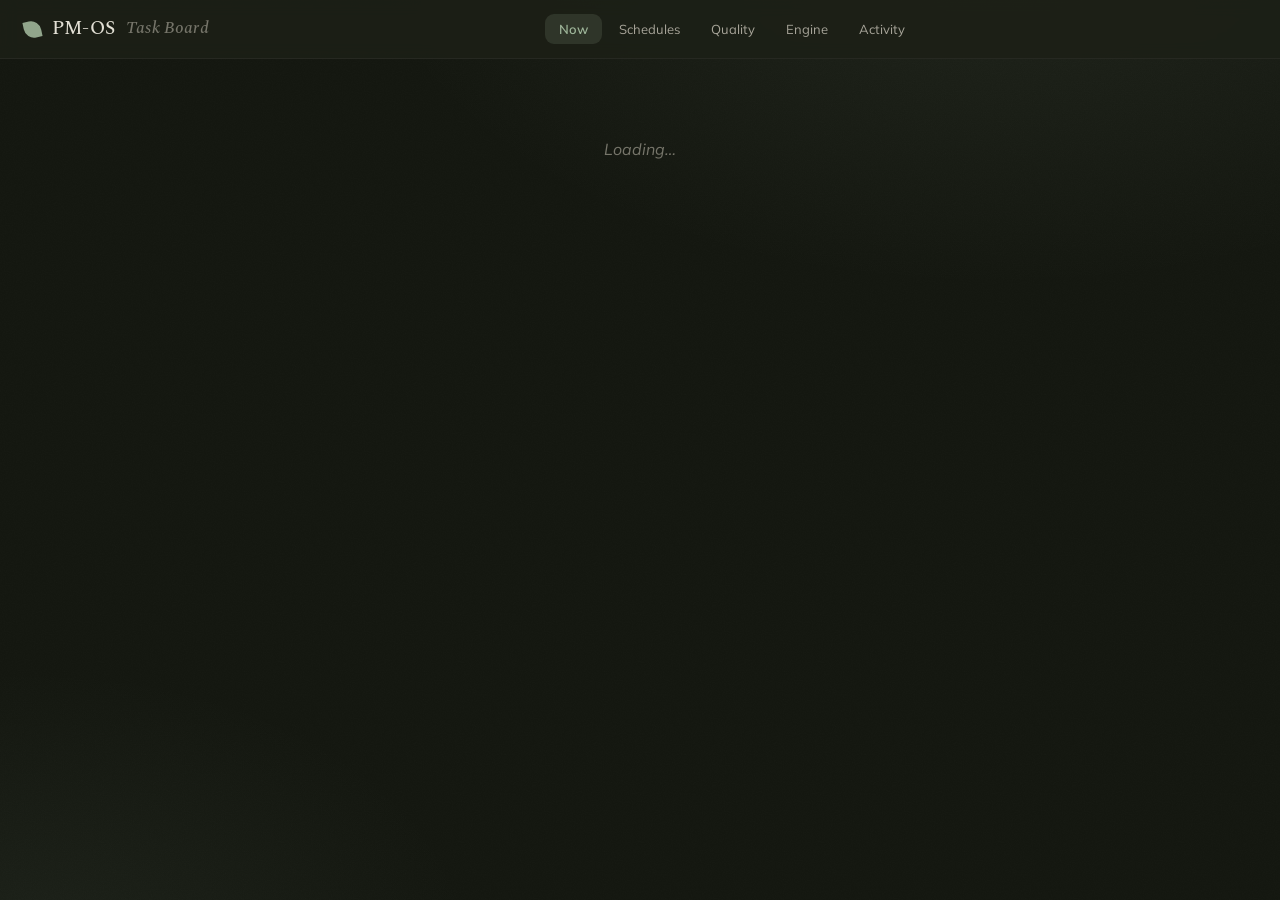
==== ui/task-board/index.html @ d33ae345 "feat(board): Schedules/Activity refresh + top-bar reorder Apply the calm card language to the Schedu" ====
<!DOCTYPE html>
<html lang="en">
<head>
<meta charset="UTF-8">
<meta name="viewport" content="width=device-width, initial-scale=1.0">
<title>PM-OS Task Board</title>
<link rel="preconnect" href="https://fonts.googleapis.com">
<link rel="preconnect" href="https://fonts.gstatic.com" crossorigin>
<link href="https://fonts.googleapis.com/css2?family=Spectral:ital,wght@0,400;0,500;0,600;1,400&family=Mulish:wght@400;500;600;700&display=swap" rel="stylesheet">
<style>
  :root {
    /* ─── Forest & Wood · dim restful dusk ─────────────────────────── */
    --bg: oklch(0.198 0.014 128);
    --bg-deep: oklch(0.170 0.013 128);
    --surface: oklch(0.236 0.016 122);
    --surface-hover: oklch(0.285 0.018 114);
    --card-bg: oklch(0.220 0.015 124);
    --border: oklch(0.322 0.016 116);
    --border-soft: oklch(0.272 0.013 118);

    --text: oklch(0.902 0.014 92);
    --text-muted: oklch(0.722 0.016 96);
    --text-dim: oklch(0.560 0.016 100);

    /* very muted, dried-botanical accents */
    --accent: oklch(0.748 0.046 140);
    --accent-ink: oklch(0.205 0.020 140);
    --success: oklch(0.738 0.048 150);
    --warning: oklch(0.770 0.052 74);
    --danger: oklch(0.706 0.055 46);

    /* queue / type hues (muted, distinct) */
    --q-agent: oklch(0.748 0.046 140);
    --q-collab: oklch(0.772 0.050 74);
    --q-human: oklch(0.736 0.040 232);
    --q-waiting: oklch(0.640 0.022 90);

    /* priority dots */
    --prio-critical: oklch(0.706 0.055 46);
    --prio-high: oklch(0.770 0.052 74);
    --prio-medium: oklch(0.736 0.040 232);
    --prio-low: oklch(0.560 0.016 100);

    /* soft tints (badges / fills) */
    --accent-soft: color-mix(in oklab, var(--accent) 15%, transparent);
    --success-soft: color-mix(in oklab, var(--success) 14%, transparent);
    --warning-soft: color-mix(in oklab, var(--warning) 15%, transparent);
    --danger-soft: color-mix(in oklab, var(--danger) 15%, transparent);

    /* legacy aliases used inline across the JS */
    --critical-bg: var(--danger-soft);
    --high-bg: var(--warning-soft);
    --medium-bg: var(--accent-soft);
    --low-bg: var(--surface-hover);

    --r-card: 12px;
    --r-lane: 16px;
    --r-badge: 6px;
    --r-btn: 9px;
    --ease: 0.42s cubic-bezier(0.22, 0.61, 0.36, 1);

    --paper: url("data:image/svg+xml,%3Csvg xmlns='http://www.w3.org/2000/svg' width='180' height='180'%3E%3Cfilter id='n'%3E%3CfeTurbulence type='fractalNoise' baseFrequency='0.9' numOctaves='2' stitchTiles='stitch'/%3E%3CfeColorMatrix type='saturate' values='0'/%3E%3C/filter%3E%3Crect width='100%25' height='100%25' filter='url(%23n)' opacity='0.022'/%3E%3C/svg%3E");
  }

  * { margin: 0; padding: 0; box-sizing: border-box; }

  body {
    font-family: 'Mulish', -apple-system, BlinkMacSystemFont, 'Segoe UI', Helvetica, Arial, sans-serif;
    background:
      radial-gradient(1100px 620px at 78% -8%, color-mix(in oklab, var(--accent) 9%, transparent) 0%, transparent 58%),
      radial-gradient(820px 520px at 2% 106%, color-mix(in oklab, var(--success) 7%, transparent) 0%, transparent 55%),
      var(--bg);
    background-attachment: fixed;
    color: var(--text);
    line-height: 1.5;
    overflow-x: auto;
    -webkit-font-smoothing: antialiased;
  }
  body::before {
    content: '';
    position: fixed;
    inset: 0;
    background-image: var(--paper);
    pointer-events: none;
    z-index: 1;
    opacity: 0.7;
  }

  ::selection { background: color-mix(in oklab, var(--accent) 32%, transparent); }

  /* ─── Top Bar ──────────────────────────────────────────────────────── */
  .topbar {
    display: flex;
    align-items: center;
    justify-content: space-between;
    padding: 14px 24px;
    background: color-mix(in oklab, var(--surface) 86%, transparent);
    backdrop-filter: blur(8px);
    border-bottom: 1px solid var(--border-soft);
    position: sticky;
    top: 0;
    z-index: 100;
    gap: 16px;
  }
  .topbar h1 {
    font-family: 'Spectral', Georgia, serif;
    font-size: 19px;
    font-weight: 500;
    letter-spacing: 0.01em;
    display: flex;
    align-items: center;
    gap: 11px;
    white-space: nowrap;
    color: var(--text);
  }
  .topbar h1 .h1-sub {
    color: var(--text-dim);
    font-style: italic;
    font-size: 17px;
  }
  .leaf-mark {
    width: 17px; height: 17px;
    border-radius: 0 62% 0 62%;
    background: var(--accent);
    transform: rotate(-12deg);
    opacity: 0.9;
    flex: 0 0 auto;
  }
  .topbar-stats {
    display: flex;
    align-items: center;
    gap: 14px;
    font-size: 13px;
    color: var(--text-muted);
    white-space: nowrap;
  }
  .stat-quiet { color: var(--text-dim); }
  .stat-foryou {
    display: inline-flex;
    align-items: center;
    gap: 7px;
    color: var(--text-muted);
  }
  .stat-foryou b { color: var(--accent); font-weight: 700; }
  .stat-dot {
    width: 7px; height: 7px; border-radius: 50%;
    background: var(--accent); opacity: 0.85;
  }
  /* legacy stat-badge kept (used elsewhere) but softened */
  .stat-badge {
    display: inline-flex; align-items: center; gap: 4px;
    padding: 2px 9px; border-radius: 999px;
    background: var(--surface-hover); border: 1px solid var(--border-soft);
    color: var(--text-muted); white-space: nowrap;
  }
  .stat-badge.attention { background: var(--danger-soft); border-color: color-mix(in oklab, var(--danger) 35%, transparent); color: var(--danger); }

  /* ─── Tab Navigation ───────────────────────────────────────────── */
  .topbar-tabs { display: flex; gap: 3px; margin: 0 8px; }
  .topbar-tab {
    background: none; border: none;
    color: var(--text-muted);
    padding: 7px 14px;
    border-radius: var(--r-btn);
    cursor: pointer;
    font-size: 13px;
    font-family: inherit;
    transition: background var(--ease), color var(--ease);
  }
  .topbar-tab:hover { background: var(--surface-hover); color: var(--text); }
  .topbar-tab.active { background: var(--accent-soft); color: var(--accent); font-weight: 600; }
  .tab-content { display: none; position: relative; z-index: 2; }
  .tab-content.active { display: block; }

  /* ─── Board (legacy 4-col, retained) ──────────────────────────────── */
  .board {
    display: grid;
    grid-template-columns: repeat(4, minmax(280px, 1fr));
    gap: 16px; padding: 24px;
    min-height: calc(100vh - 62px);
    align-items: start;
    position: relative; z-index: 2;
  }
  .lane { background: var(--surface); border: 1px solid var(--border-soft); border-radius: var(--r-lane); overflow: hidden; }
  .lane-header { padding: 13px 16px; border-bottom: 1px solid var(--border-soft); display: flex; align-items: center; justify-content: space-between; font-weight: 600; font-size: 14px; }
  .lane-header .count { background: var(--surface-hover); padding: 2px 9px; border-radius: 999px; font-size: 12px; color: var(--text-muted); }
  .lane-body { padding: 9px; min-height: 100px; }
  .status-group { margin-bottom: 10px; }
  .status-label { font-size: 11px; text-transform: uppercase; letter-spacing: 1px; color: var(--text-dim); padding: 5px 8px; margin-bottom: 2px; }

  /* ═══════════════════════════════════════════════════════════════════
     CARD — calm, decluttered
     ═══════════════════════════════════════════════════════════════════ */
  .card {
    --prox: 0;
    position: relative;
    border-radius: var(--r-card);
    padding: 13px 15px;
    margin-bottom: 9px;
    cursor: pointer;
    overflow: hidden;
    border: 1px solid color-mix(in oklab, var(--accent) calc(var(--prox) * 36%), var(--border-soft));
    background: color-mix(in oklab, var(--surface-hover) calc(var(--prox) * 62%), var(--card-bg));
    transform: translateY(calc(var(--prox) * -1px));
    box-shadow: 0 calc(var(--prox) * 8px) calc(var(--prox) * 18px) calc(var(--prox) * -16px) rgba(0,0,0,0.5);
    transition: background 0.22s ease, border-color 0.22s ease, transform 0.22s ease, box-shadow 0.22s ease;
  }
  .card:last-child { margin-bottom: 0; }
  .card.q-agent   { --q-color: var(--q-agent); }
  .card.q-collab  { --q-color: var(--q-collab); }
  .card.q-human   { --q-color: var(--q-human); }
  .card.q-waiting { --q-color: var(--q-waiting); }

  .card-head {
    display: flex; align-items: center; justify-content: space-between; gap: 8px;
  }
  .card-queue {
    display: inline-flex; align-items: center; gap: 6px;
    font-size: 11px; font-weight: 700; letter-spacing: 0.3px;
    color: var(--q-color, var(--text-muted));
  }
  .card-queue svg { width: 13px; height: 13px; }
  .card-head-right { display: inline-flex; align-items: center; gap: 9px; }
  .card-id { font-size: 10.5px; color: var(--text-dim); font-family: 'Mulish', monospace; letter-spacing: 0.4px; white-space: nowrap; }

  /* status marks */
  .status-mark { display: inline-flex; align-items: center; }
  .status-mark svg { width: 15px; height: 15px; }
  .mark-running {
    width: 9px; height: 9px; border-radius: 50%;
    background: var(--accent);
    animation: breathe 2.8s ease-in-out infinite;
  }
  @keyframes breathe {
    0%, 100% { opacity: 0.45; box-shadow: 0 0 0 0 color-mix(in oklab, var(--accent) 45%, transparent); }
    50% { opacity: 1; box-shadow: 0 0 0 5px transparent; }
  }

  .card-title {
    display: flex; gap: 9px; align-items: flex-start;
    font-size: 13.5px; font-weight: 500; color: var(--text);
    line-height: 1.46; margin-top: 10px;
    text-wrap: pretty;
  }
  .card-title > span:last-child { flex: 1 1 auto; min-width: 0; }
  .prio-dot {
    width: 8px; height: 8px; border-radius: 50%;
    margin-top: 6px; flex: 0 0 auto;
    background: var(--prio, var(--text-dim));
    box-shadow: 0 0 0 3px color-mix(in oklab, var(--prio, var(--text-dim)) 16%, transparent);
  }
  .prio-critical { --prio: var(--prio-critical); }
  .prio-high { --prio: var(--prio-high); }
  .prio-medium { --prio: var(--prio-medium); }
  .prio-low { --prio: var(--prio-low); }

  .card-context {
    display: flex; align-items: center; gap: 8px; flex-wrap: wrap;
    margin-top: 9px; font-size: 11.5px; color: var(--text-muted);
  }
  .card-from {
    display: inline-flex; align-items: center; gap: 5px; min-width: 0; max-width: 100%;
  }
  .card-from svg { width: 12px; height: 12px; color: var(--text-dim); flex: 0 0 auto; }
  .card-from span { overflow: hidden; text-overflow: ellipsis; white-space: nowrap; }
  .card-domain { color: var(--text-dim); }
  .sep { color: var(--text-dim); opacity: 0.6; }

  .card-signals { display: flex; gap: 6px; flex-wrap: wrap; align-items: center; margin-top: 10px; }
  .chip {
    display: inline-flex; align-items: center; gap: 5px;
    font-size: 11px; font-weight: 500; padding: 2px 9px; border-radius: 999px;
    letter-spacing: 0.2px;
  }
  .chip svg { width: 11px; height: 11px; }
  .chip-due { color: var(--accent); background: var(--accent-soft); }
  .chip-overdue { color: var(--danger); background: var(--danger-soft); }
  .chip-waiting { color: var(--warning); background: var(--warning-soft); }
  .chip-cron { color: var(--text-muted); background: var(--surface-hover); }
  .chip-meeting { color: var(--success); background: var(--success-soft); }
  .chip-judge { cursor: help; }
  .chip-judge-good { color: var(--success); background: var(--success-soft); }
  .chip-judge-mid { color: var(--warning); background: var(--warning-soft); }
  .chip-judge-low { color: var(--danger); background: var(--danger-soft); }

  /* ─── Quality — calm worker-trust view (read-only) ─────────────────── */
  .quality-view { padding: 30px 24px; max-width: 920px; margin: 0 auto; min-height: calc(100vh - 62px); }
  .quality-head { margin-bottom: 24px; }
  .quality-head h3 { font-family: 'Spectral', serif; font-size: 22px; font-weight: 500; margin: 0 0 6px; color: var(--text); }
  .quality-sub { font-size: 13px; color: var(--text-muted); line-height: 1.55; max-width: 580px; }
  .quality-sub-dim { color: var(--text-dim); }
  .quality-empty { padding: 24px; color: var(--text-dim); font-size: 13.5px; font-style: italic; }

  .quality-grid { display: grid; grid-template-columns: repeat(auto-fill, minmax(280px, 1fr)); gap: 16px; }

  /* one calm card per worker — generous breathing room, clear vertical rhythm */
  .q-card { cursor: default; display: flex; flex-direction: column; gap: 18px; padding: 18px 18px 15px; margin-bottom: 0; }
  .q-card-head { display: flex; align-items: baseline; justify-content: space-between; gap: 10px; }
  .q-name { font-weight: 600; font-size: 14px; color: var(--text); flex: 1 1 auto; min-width: 0; overflow: hidden; text-overflow: ellipsis; white-space: nowrap; }
  .q-phase-txt { flex: 0 0 auto; font-size: 11px; color: var(--text-dim); white-space: nowrap; }

  /* loud score + sparkline that SHOWS the trend */
  .q-headline { display: flex; align-items: flex-end; justify-content: space-between; gap: 12px; }
  .q-score-num { font-family: 'Spectral', serif; font-size: 40px; font-weight: 500; color: var(--tone, var(--text)); line-height: 0.9; flex: 0 0 auto; letter-spacing: -0.01em; }
  .q-score-of { font-size: 14px; color: var(--text-dim); font-family: 'Mulish', sans-serif; font-weight: 400; margin-left: 2px; letter-spacing: 0; }
  .q-spark { width: 72px; height: 26px; flex: 0 0 auto; overflow: visible; color: var(--tone, var(--accent)); margin-bottom: 4px; }
  .q-spark-line { fill: none; stroke: currentColor; stroke-width: 1.6; stroke-linecap: round; stroke-linejoin: round; opacity: 0.85; vector-effect: non-scaling-stroke; }
  .q-spark-area { fill: currentColor; opacity: 0.10; stroke: none; }
  .q-spark-dot { fill: currentColor; }

  /* one compact dimension chart — vertical bars sharing a baseline */
  .q-dims { display: flex; align-items: flex-end; gap: 4px; height: 76px; }
  .q-dcol { flex: 1 1 0; display: flex; flex-direction: column; align-items: center; gap: 5px; height: 100%; justify-content: flex-end; }
  .q-dval { font-size: 11px; color: var(--text-muted); font-variant-numeric: tabular-nums; line-height: 1; }
  .q-dtrack { width: 100%; max-width: 26px; flex: 1 1 auto; display: flex; align-items: flex-end; background: linear-gradient(var(--border-soft), var(--border-soft)) center / 100% 1px no-repeat; border-radius: 4px; }
  .q-dbar { display: block; width: 100%; border-radius: 4px 4px 2px 2px; background: color-mix(in oklab, var(--tone, var(--accent)) 52%, var(--surface-hover)); transition: height 0.6s cubic-bezier(0.22,0.61,0.36,1); }
  .q-dlabel { font-size: 9.5px; color: var(--text-dim); letter-spacing: 0.2px; line-height: 1; }

  .q-foot { display: flex; align-items: center; flex-wrap: wrap; gap: 4px 8px; font-size: 11.5px; color: var(--text-dim); padding-top: 13px; border-top: 1px solid var(--border-soft); }
  .q-foot span { white-space: nowrap; }
  .q-foot-sep { opacity: 0.5; }

  .quality-section-title { font-family: 'Spectral', serif; font-size: 16px; font-weight: 500; color: var(--text); margin: 34px 0 12px; display: flex; align-items: baseline; gap: 10px; flex-wrap: wrap; }
  .quality-section-sub { font-family: 'Mulish', sans-serif; font-size: 12px; color: var(--text-dim); font-weight: 400; }

  .q-dis-list { display: flex; flex-direction: column; gap: 10px; }
  .q-disagreement { display: flex; flex-direction: column; gap: 8px; padding: 14px 16px; margin-bottom: 0; }
  .q-dis-head { display: flex; align-items: center; gap: 9px; }
  .q-dis-id { font-size: 11px; font-family: 'Mulish', monospace; color: var(--text-dim); letter-spacing: 0.4px; white-space: nowrap; }
  .q-dis-type { font-size: 11.5px; color: var(--text-dim); white-space: nowrap; }
  .q-dis-verdicts { display: flex; align-items: center; gap: 16px; }
  .q-judge { font-size: 12.5px; font-weight: 600; color: var(--tone, var(--text)); white-space: nowrap; }
  .q-you { display: inline-flex; align-items: center; gap: 5px; font-size: 12.5px; color: var(--text-muted); white-space: nowrap; }
  .q-you svg { width: 13px; height: 13px; }
  .q-you-keep { color: var(--success); }
  .q-you-flag { color: var(--danger); }
  .q-dis-why { font-size: 12.5px; color: var(--text-muted); line-height: 1.55; }
  .q-dis-note { font-size: 11.5px; color: var(--text-dim); line-height: 1.5; }

  .q-card.tone-high { --tone: var(--accent); }
  .q-card.tone-mid  { --tone: var(--warning); }
  .q-card.tone-low  { --tone: var(--danger); }
  .q-judge.tone-high { --tone: var(--success); }
  .q-judge.tone-mid  { --tone: var(--warning); }
  .q-judge.tone-low  { --tone: var(--danger); }

  .card-actions {
    display: flex; gap: 6px; margin-top: 12px; padding-top: 11px;
    border-top: 1px solid var(--border-soft);
    opacity: calc(0.5 + var(--prox) * 0.5); transition: opacity 0.16s ease;
  }
  .card:hover .card-actions { opacity: 1; }
  .card-action {
    display: inline-flex; align-items: center; gap: 6px;
    font-size: 11.5px; font-weight: 600; font-family: inherit;
    color: var(--text-muted); background: transparent;
    border: 1px solid transparent; border-radius: 8px;
    padding: 5px 10px; cursor: pointer; text-decoration: none;
    transition: color var(--ease), background var(--ease), border-color var(--ease);
  }
  .card-action svg { width: 13px; height: 13px; }
  .card-action:hover { color: var(--text); background: var(--surface); border-color: var(--border); }
  .card-action.primary { color: var(--accent); }
  .card-action.primary:hover { background: var(--accent-soft); border-color: color-mix(in oklab, var(--accent) 40%, transparent); }

  /* legacy badge styles (modal, activity, board) — calmed */
  .card-meta { display: flex; gap: 6px; flex-wrap: wrap; align-items: center; margin-top: 8px; }
  .badge { font-size: 11px; padding: 2px 8px; border-radius: var(--r-badge); font-weight: 500; }
  .badge-critical { background: var(--danger-soft); color: var(--danger); }
  .badge-high { background: var(--warning-soft); color: var(--warning); }
  .badge-medium { background: var(--accent-soft); color: var(--accent); }
  .badge-low { background: var(--surface-hover); color: var(--text-dim); }
  .badge-domain { background: var(--surface-hover); color: var(--text-muted); }
  .badge-due { background: var(--accent-soft); color: var(--accent); }
  .badge-overdue { background: var(--danger-soft); color: var(--danger); }
  .badge-waiting { background: var(--warning-soft); color: var(--warning); }
  .badge-meeting { background: var(--success-soft); color: var(--success); }
  .badge-queue-human { background: color-mix(in oklab, var(--q-human) 16%, transparent); color: var(--q-human); }
  .badge-queue-agent { background: var(--accent-soft); color: var(--accent); }
  .badge-queue-collab { background: var(--warning-soft); color: var(--warning); }
  .badge-queue-waiting { background: var(--surface-hover); color: var(--text-muted); }
  .agent-icon { font-size: 12px; }

  /* ─── Modal ────────────────────────────────────────────────────────── */
  .modal-overlay {
    display: none; position: fixed; inset: 0;
    background: color-mix(in oklab, var(--bg-deep) 72%, transparent);
    backdrop-filter: blur(3px);
    z-index: 200; justify-content: center; align-items: flex-start;
    padding: 28px 20px; overflow-y: auto;
  }
  .modal-overlay.active { display: flex; animation: fade-in var(--ease); }
  @keyframes fade-in { from { opacity: 0; } to { opacity: 1; } }
  .modal {
    background: var(--surface);
    border: 1px solid var(--border);
    border-radius: 16px;
    width: 100%; max-width: 800px; max-height: 92vh;
    display: flex; flex-direction: column;
    box-shadow: 0 40px 90px -40px rgba(0,0,0,0.85);
    animation: rise var(--ease);
  }
  @keyframes rise { from { transform: translateY(10px); opacity: 0; } to { transform: translateY(0); opacity: 1; } }
  .modal-header { display: flex; align-items: center; justify-content: space-between; padding: 18px 22px; border-bottom: 1px solid var(--border-soft); flex-shrink: 0; }
  .modal-header h2 { font-family: 'Spectral', serif; font-size: 18px; font-weight: 500; line-height: 1.35; }
  .modal-close { background: none; border: none; color: var(--text-muted); font-size: 22px; cursor: pointer; padding: 2px 10px; border-radius: 8px; transition: background var(--ease), color var(--ease); }
  .modal-close:hover { background: var(--surface-hover); color: var(--text); }
  .modal-body { padding: 22px; overflow-y: auto; flex: 1; min-height: 0; }

  .field-grid { display: grid; grid-template-columns: 1fr 1fr; gap: 12px 18px; margin-bottom: 18px; }
  .field-item { display: flex; flex-direction: column; gap: 3px; }
  .field-label { font-size: 11px; text-transform: uppercase; letter-spacing: 1px; color: var(--text-dim); }
  .field-value { font-size: 13.5px; color: var(--text); }
  .field-input { font-size: 13px; font-family: inherit; padding: 6px 10px; border: 1px solid var(--border); border-radius: 8px; background: var(--bg); color: var(--text); width: 100%; box-sizing: border-box; resize: vertical; }
  .field-input:focus { outline: none; border-color: var(--accent); }
  .btn-edit-meeting { font-size: 11px; padding: 3px 11px; border: 1px solid var(--border); border-radius: 8px; background: var(--bg); color: var(--text-muted); cursor: pointer; text-transform: none; letter-spacing: 0; font-weight: 500; }
  .btn-edit-meeting:hover { border-color: var(--accent); color: var(--accent); }

  .section-title { font-size: 12px; font-weight: 600; color: var(--text-muted); text-transform: uppercase; letter-spacing: 1px; margin: 18px 0 9px; padding-top: 14px; border-top: 1px solid var(--border-soft); }
  .section-content { font-size: 13.5px; line-height: 1.65; color: var(--text); white-space: pre-wrap; }
  .section-header { display: flex; align-items: center; justify-content: space-between; }
  .btn-edit { font-size: 11px; padding: 3px 10px; border-radius: 8px; border: 1px solid var(--border); background: var(--surface-hover); color: var(--text-muted); cursor: pointer; }
  .btn-edit:hover { background: var(--border); color: var(--text); }
  .desc-textarea { width: 100%; min-height: 120px; padding: 11px 13px; border-radius: 10px; border: 1px solid var(--border); background: var(--bg); color: var(--text); font-size: 13.5px; font-family: inherit; line-height: 1.65; resize: vertical; }
  .desc-textarea:focus { outline: none; border-color: var(--accent); }
  .desc-actions { display: flex; gap: 7px; margin-top: 8px; }

  .activity-log { margin-top: 12px; }
  .log-entry { padding: 9px 13px; margin-bottom: 7px; background: var(--bg); border-radius: 9px; border-left: 3px solid var(--border); }
  .log-entry.question { border-left-color: var(--warning); }
  .log-entry.error { border-left-color: var(--danger); }
  .log-entry.output { border-left-color: var(--success); }
  .log-entry.status-change { border-left-color: var(--accent); }
  .log-meta { font-size: 11px; color: var(--text-dim); margin-bottom: 4px; }
  .log-content { font-size: 13px; white-space: pre-wrap; line-height: 1.6; }

  .modal-actions { display: flex; gap: 8px; padding: 16px 22px; border-top: 1px solid var(--border-soft); flex-shrink: 0; flex-wrap: wrap; }
  .btn { padding: 8px 16px; border-radius: var(--r-btn); font-size: 13px; font-weight: 600; cursor: pointer; border: 1px solid var(--border); background: var(--surface-hover); color: var(--text); transition: filter var(--ease), background var(--ease), border-color var(--ease); font-family: inherit; }
  .btn:hover { background: var(--border); }
  .btn-success { background: var(--success); border-color: var(--success); color: var(--accent-ink); }
  .btn-success:hover { filter: brightness(1.07); background: var(--success); }
  .btn-primary { background: var(--accent); border-color: var(--accent); color: var(--accent-ink); }
  .btn-primary:hover { filter: brightness(1.07); background: var(--accent); }
  .btn-danger { background: transparent; border-color: color-mix(in oklab, var(--danger) 50%, var(--border)); color: var(--danger); }
  .btn-danger:hover { background: var(--danger-soft); }
  .btn-warning { background: var(--warning); border-color: var(--warning); color: var(--accent-ink); }
  .btn-warning:hover { filter: brightness(1.07); background: var(--warning); }

  .comment-box { display: flex; gap: 8px; margin-top: 14px; padding-top: 14px; border-top: 1px solid var(--border-soft); }
  .comment-input { flex: 1; padding: 10px 13px; border-radius: 10px; border: 1px solid var(--border); background: var(--bg); color: var(--text); font-size: 13.5px; font-family: inherit; resize: none; min-height: 64px; }
  .comment-input:focus { outline: none; border-color: var(--accent); }

  .slot-picker { margin-top: 14px; }
  .slot-picker-title { font-size: 12px; font-weight: 600; color: var(--text-muted); text-transform: uppercase; letter-spacing: 1px; margin-bottom: 9px; }
  .slot-option { display: flex; align-items: center; gap: 11px; padding: 11px 15px; margin-bottom: 7px; background: var(--bg); border: 1px solid var(--border); border-radius: 10px; cursor: pointer; transition: border-color var(--ease), background var(--ease); }
  .slot-option:hover { border-color: var(--accent); background: var(--surface-hover); }
  .slot-option.selected { border-color: var(--accent); background: var(--accent-soft); }
  .slot-option input[type="radio"] { accent-color: var(--accent); }
  .slot-option label { cursor: pointer; font-size: 13.5px; flex: 1; }
  .btn-schedule { background: var(--accent); border-color: var(--accent); color: var(--accent-ink); }
  .btn-schedule:hover { filter: brightness(1.07); }
  .btn-schedule:disabled { opacity: 0.45; cursor: not-allowed; filter: none; }

  .attendee-chips { display: flex; flex-wrap: wrap; gap: 6px; align-items: center; }
  .attendee-chip { display: inline-flex; align-items: center; gap: 5px; padding: 4px 10px; border-radius: 999px; background: var(--surface-hover); border: 1px solid var(--border-soft); font-size: 12px; color: var(--text); }
  .attendee-chip .chip-remove { cursor: pointer; color: var(--text-dim); font-size: 14px; line-height: 1; margin-left: 2px; }
  .attendee-chip .chip-remove:hover { color: var(--danger); }
  .attendee-add-wrap { position: relative; margin-top: 7px; }
  .attendee-add-input { width: 100%; padding: 7px 11px; border-radius: 9px; border: 1px solid var(--border); background: var(--bg); color: var(--text); font-size: 12px; }
  .attendee-add-input:focus { outline: none; border-color: var(--accent); }
  .attendee-dropdown { position: absolute; top: 100%; left: 0; right: 0; background: var(--surface); border: 1px solid var(--border); border-radius: 9px; margin-top: 3px; max-height: 160px; overflow-y: auto; z-index: 10; display: none; box-shadow: 0 16px 40px -24px rgba(0,0,0,0.8); }
  .attendee-dropdown.visible { display: block; }
  .attendee-dropdown-item { padding: 7px 11px; font-size: 12px; cursor: pointer; display: flex; justify-content: space-between; }
  .attendee-dropdown-item:hover { background: var(--surface-hover); }
  .attendee-dropdown-item .email-hint { color: var(--text-dim); font-size: 11px; }

  .recurring-toggle { display: flex; align-items: center; gap: 11px; margin-top: 5px; }
  .recurring-toggle label { font-size: 13.5px; cursor: pointer; display: flex; align-items: center; gap: 7px; }
  .recurring-toggle input[type="checkbox"] { accent-color: var(--accent); }
  .recurring-select { padding: 5px 9px; border-radius: 8px; border: 1px solid var(--border); background: var(--bg); color: var(--text); font-size: 12px; }

  .loading { text-align: center; padding: 48px; color: var(--text-dim); font-style: italic; }
  .empty-lane { text-align: center; padding: 24px; color: var(--text-dim); font-size: 13px; }

  /* ─── Now Surface ─────────────────────────────────────────────────── */
  #now-view { display: flex; flex-direction: column; gap: 18px; padding: 30px 24px; max-width: 600px; margin: 0 auto; min-height: calc(100vh - 62px); }
  .now-section { background: color-mix(in oklab, var(--surface) 70%, transparent); border: 1px solid var(--border-soft); border-radius: var(--r-lane); overflow: hidden; }
  .now-section-header { padding: 14px 18px; border-bottom: 1px solid var(--border-soft); display: flex; align-items: center; justify-content: space-between; font-weight: 600; font-size: 14px; color: var(--text); }
  .now-section-header span:first-child { letter-spacing: 0.2px; }
  .now-count { background: var(--surface-hover); padding: 2px 10px; border-radius: 999px; font-size: 12px; color: var(--text-muted); font-weight: 600; }
  .now-section-body { padding: 12px 14px; }
  .now-empty { padding: 18px; color: var(--text-dim); font-size: 13px; font-style: italic; }
  .now-agent-queue { background: color-mix(in oklab, var(--surface) 50%, transparent); }
  .now-agent-queue > summary { cursor: pointer; list-style: none; }
  .now-agent-queue > summary::-webkit-details-marker { display: none; }
  .now-agent-queue:not([open]) > summary { border-bottom: none; }
  .now-agent-queue > summary::before { content: '\203A'; display: inline-block; margin-right: 9px; color: var(--text-muted); font-size: 14px; transition: transform var(--ease); }
  .now-agent-queue[open] > summary::before { transform: rotate(90deg); }

  /* ─── Activity Surface ────────────────────────────────────────────── */
  #activity-view { display: flex; flex-direction: column; gap: 10px; padding: 28px 24px; max-width: 1040px; margin: 0 auto; min-height: calc(100vh - 62px); }
  .activity-filter-bar { position: sticky; top: 0; z-index: 6; background: var(--bg); padding-bottom: 6px; }
  .activity-filter-input { width: 100%; box-sizing: border-box; background: var(--surface); border: 1px solid var(--border); border-radius: 11px; padding: 12px 16px; font-size: 13.5px; color: var(--text); outline: none; font-family: inherit; }
  .activity-filter-input:focus { border-color: var(--accent); }
  .activity-filter-input::placeholder { color: var(--text-dim); }

  /* spreadsheet grid — one shared column template so the header and every row align */
  .activity-table { --activity-cols: 116px 62px minmax(0, 1fr) 96px 108px 104px; }
  .activity-head {
    display: grid; grid-template-columns: var(--activity-cols); column-gap: 16px; align-items: center;
    position: sticky; top: 50px; z-index: 5; background: var(--bg);
    padding: 4px 15px 8px; margin-bottom: 6px;
    border-bottom: 1px solid var(--border-soft);
    font-size: 10.5px; text-transform: uppercase; letter-spacing: 1px; color: var(--text-dim); font-weight: 600;
  }
  .activity-rows { display: flex; flex-direction: column; gap: 5px; }

  /* each row is a .card so it inherits the exact proximity warming used on Now */
  .activity-row {
    display: grid; grid-template-columns: var(--activity-cols); column-gap: 16px; align-items: center;
    padding: 9px 15px; margin-bottom: 0; border-radius: 9px; cursor: default;
    font-size: 13px;
  }
  .activity-date { color: var(--text-dim); font-size: 12px; white-space: nowrap; overflow: hidden; text-overflow: ellipsis; }
  .activity-id { font-family: 'Mulish', monospace; font-size: 11px; color: var(--text-dim); white-space: nowrap; }
  .activity-title { color: var(--text); overflow: hidden; text-overflow: ellipsis; white-space: nowrap; min-width: 0; }
  .activity-type { font-size: 12px; color: var(--text-muted); white-space: nowrap; overflow: hidden; text-overflow: ellipsis; }
  .activity-type.atype-agent   { color: var(--q-agent); }
  .activity-type.atype-collab  { color: var(--q-collab); }
  .activity-type.atype-human   { color: var(--q-human); }
  .activity-type.atype-waiting { color: var(--q-waiting); }
  .activity-domain { font-size: 12px; color: var(--text-dim); white-space: nowrap; overflow: hidden; text-overflow: ellipsis; }
  .activity-link { color: var(--accent); text-decoration: none; font-size: 12px; white-space: nowrap; }
  .activity-link:hover { text-decoration: underline; }
  .activity-empty-cell { color: var(--text-dim); opacity: 0.5; }

  /* ─── LangFuse status dot ─────────────────────────────────────────── */
  .lf-status { width: 7px; height: 7px; border-radius: 50%; display: inline-block; margin-left: 6px; vertical-align: middle; }
  .lf-status.ok { background: var(--success); }
  .lf-status.error { background: var(--danger); }
  .lf-status.unknown { background: var(--text-dim); }

  /* ─── Engine / Prompts ────────────────────────────────────────────── */
  .prompts-view { padding: 28px 24px; max-width: 1200px; margin: 0 auto; }
  .prompts-section-title { font-size: 13px; font-weight: 600; color: var(--text-muted); text-transform: uppercase; letter-spacing: 1px; margin: 22px 0 14px; padding-bottom: 8px; border-bottom: 1px solid var(--border-soft); }
  .prompt-cards { display: grid; grid-template-columns: repeat(auto-fill, minmax(340px, 1fr)); gap: 13px; margin-bottom: 26px; }
  .prompt-card { background: var(--surface); border: 1px solid var(--border-soft); border-radius: 12px; padding: 16px; transition: border-color var(--ease), transform var(--ease); }
  .prompt-card:hover { border-color: var(--accent); transform: translateY(-1px); }
  .prompt-card-header { display: flex; justify-content: space-between; align-items: center; margin-bottom: 9px; }
  .prompt-card-name { font-weight: 600; font-size: 14px; color: var(--text); }
  .prompt-card-version { font-size: 11px; background: var(--accent-soft); color: var(--accent); padding: 2px 9px; border-radius: 999px; }
  .prompt-card-desc { font-size: 12.5px; color: var(--text-muted); margin-bottom: 10px; line-height: 1.5; }
  .prompt-card-stats { display: flex; gap: 14px; font-size: 11.5px; color: var(--text-dim); }
  .prompt-card-stats .stat-good { color: var(--success); }
  .prompt-card-stats .stat-bad { color: var(--danger); }
  .prompt-card-link { display: inline-block; margin-top: 10px; font-size: 12px; color: var(--accent); text-decoration: none; }
  .prompt-card-link:hover { text-decoration: underline; }

  /* Pipeline */
  .pipeline-section { margin-top: 18px; border-top: 1px solid var(--border-soft); padding-top: 14px; }
  .pipeline-title { font-size: 12px; font-weight: 600; color: var(--text-muted); text-transform: uppercase; letter-spacing: 1px; margin-bottom: 11px; }
  .pipeline-step { background: var(--bg); border: 1px solid var(--border-soft); border-radius: 9px; padding: 11px 13px; margin-bottom: 9px; }
  .pipeline-step-header { display: flex; justify-content: space-between; align-items: center; margin-bottom: 5px; }
  .pipeline-step-name { font-weight: 600; font-size: 13px; }
  .pipeline-step-detail { font-size: 11.5px; color: var(--text-muted); margin-bottom: 6px; word-break: break-word; line-height: 1.5; }
  .pipeline-step-actions { display: flex; gap: 6px; align-items: center; }
  .btn-score { font-size: 14px; background: none; border: 1px solid var(--border); border-radius: 7px; cursor: pointer; padding: 3px 9px; color: var(--text-muted); }
  .btn-score:hover { background: var(--surface-hover); }
  .btn-score.scored-up { background: var(--success-soft); border-color: var(--success); color: var(--success); }
  .btn-score.scored-down { background: var(--danger-soft); border-color: var(--danger); color: var(--danger); }
  .btn-annotate { font-size: 12px; background: none; border: 1px solid var(--border); border-radius: 7px; cursor: pointer; padding: 3px 9px; color: var(--text-muted); }
  .btn-annotate:hover { background: var(--surface-hover); }
  .annotation-box { margin-top: 7px; display: none; }
  .annotation-box.visible { display: block; }
  .annotation-input { width: 100%; background: var(--bg); border: 1px solid var(--border); color: var(--text); border-radius: 7px; padding: 7px 9px; font-size: 12px; font-family: inherit; resize: vertical; min-height: 44px; }
  .annotation-submit { margin-top: 5px; font-size: 11px; background: var(--accent); color: var(--accent-ink); border: none; border-radius: 7px; padding: 5px 12px; cursor: pointer; font-weight: 600; }
  .pipeline-link { display: block; text-align: center; margin-top: 9px; font-size: 12px; color: var(--accent); text-decoration: none; }
  .pipeline-link:hover { text-decoration: underline; }
  .pipeline-scores { display: flex; gap: 6px; margin-top: 5px; flex-wrap: wrap; }
  .pipeline-score-badge { font-size: 10px; padding: 2px 7px; border-radius: 999px; }
  .pipeline-score-badge.good { background: var(--success-soft); color: var(--success); }
  .pipeline-score-badge.bad { background: var(--danger-soft); color: var(--danger); }

  /* Worker detail */
  .worker-detail-section { margin-bottom: 18px; }
  .worker-detail-section-title { font-size: 11px; font-weight: 600; color: var(--text-muted); text-transform: uppercase; letter-spacing: 1px; margin-bottom: 7px; }
  .worker-tool-badges, .worker-skill-chips { display: flex; flex-wrap: wrap; gap: 6px; }
  .worker-tool-badge { font-size: 11px; padding: 3px 9px; border-radius: 7px; background: var(--surface-hover); color: var(--text-dim); font-family: 'Mulish', monospace; }
  .worker-tool-badge.mcp { background: var(--accent-soft); color: var(--accent); }
  .worker-skill-chip { font-size: 11px; padding: 3px 9px; border-radius: 7px; background: var(--success-soft); color: var(--success); }
  .worker-match-rules { font-size: 12px; color: var(--text-dim); line-height: 1.7; }
  .worker-match-rules code { background: var(--surface-hover); padding: 1px 5px; border-radius: 4px; font-size: 11px; }
  .worker-prompt-view { background: var(--bg); border: 1px solid var(--border-soft); border-radius: 9px; padding: 13px; font-family: 'Mulish', monospace; font-size: 11.5px; color: var(--text-dim); max-height: 300px; overflow-y: auto; white-space: pre-wrap; line-height: 1.6; }

  /* ─── Schedules / Cron — calm, decluttered ────────────────────────── */
  .cron-view { padding: 30px 24px; max-width: 600px; margin: 0 auto; min-height: calc(100vh - 62px); }
  .cron-head { display: flex; align-items: flex-start; justify-content: space-between; gap: 18px; margin-bottom: 24px; }
  .cron-head h3 { font-family: 'Spectral', serif; font-size: 22px; font-weight: 500; color: var(--text); margin: 0 0 6px; }
  .cron-head-sub { font-size: 13px; color: var(--text-muted); line-height: 1.55; max-width: 360px; }
  .cron-btn { background: var(--accent); color: var(--accent-ink); border: none; padding: 9px 17px; border-radius: 9px; cursor: pointer; font-size: 13px; font-family: inherit; font-weight: 600; transition: filter var(--ease); white-space: nowrap; flex: 0 0 auto; }
  .cron-btn:hover { filter: brightness(1.07); }
  .cron-btn.secondary { background: var(--surface-hover); color: var(--text); }
  .cron-btn.secondary:hover { background: var(--border); filter: none; }
  .cron-btn.danger { background: transparent; border: 1px solid color-mix(in oklab, var(--danger) 50%, var(--border)); color: var(--danger); }
  .cron-btn.danger:hover { background: var(--danger-soft); filter: none; }
  .cron-btn.small { padding: 5px 11px; font-size: 12px; }
  .cron-cards { display: flex; flex-direction: column; gap: 12px; }
  .cron-empty { text-align: center; color: var(--text-muted); padding: 64px 20px; font-size: 14px; }

  /* one calm card per recurring job — no left bar, no ids, no pills */
  .cron-card { cursor: default; margin-bottom: 0; display: flex; flex-direction: column; gap: 11px; padding: 16px 18px; }
  .cron-card.is-off { opacity: 0.62; }
  .cron-card-top { display: flex; align-items: center; justify-content: space-between; gap: 14px; }
  .cron-card-name { font-size: 15px; font-weight: 600; color: var(--text); flex: 1 1 auto; min-width: 0; overflow: hidden; text-overflow: ellipsis; white-space: nowrap; }
  .cron-card-when { display: flex; align-items: center; gap: 9px; font-size: 14px; color: var(--text); }
  .cron-card-when svg { width: 15px; height: 15px; color: var(--text-dim); flex: 0 0 auto; }
  .cron-card.is-off .cron-card-when { color: var(--text-dim); }
  .cron-card-foot { display: flex; align-items: center; flex-wrap: wrap; gap: 4px 9px; font-size: 11.5px; color: var(--text-dim); }
  .cron-card-foot span { white-space: nowrap; }
  .cron-card-foot .sep { opacity: 0.5; }
  .cron-card-expires { color: var(--warning); }
  .cron-card-actions { display: flex; gap: 6px; align-items: center; padding-top: 12px; border-top: 1px solid var(--border-soft); }
  .cron-card-actions .card-action { white-space: nowrap; }
  .cron-card-actions .cron-latest { margin-left: auto; }
  .card-action.danger { color: var(--text-muted); }
  .card-action.danger:hover { color: var(--danger); background: var(--danger-soft); border-color: color-mix(in oklab, var(--danger) 40%, transparent); }
  .cron-toggle { position: relative; width: 38px; height: 21px; display: inline-block; flex: 0 0 auto; }
  .cron-toggle input { opacity: 0; width: 0; height: 0; }
  .cron-toggle-slider { position: absolute; inset: 0; background: var(--surface-hover); border-radius: 999px; cursor: pointer; transition: background var(--ease); border: 1px solid var(--border-soft); }
  .cron-toggle-slider::before { content: ""; position: absolute; width: 15px; height: 15px; left: 3px; bottom: 2px; background: var(--text-muted); border-radius: 50%; transition: transform var(--ease), background var(--ease); }
  .cron-toggle input:checked + .cron-toggle-slider { background: var(--accent-soft); border-color: var(--accent); }
  .cron-toggle input:checked + .cron-toggle-slider::before { transform: translateX(16px); background: var(--accent); }
  .cron-create { background: var(--surface); border: 1px solid var(--border-soft); border-radius: 13px; padding: 22px; }
  .cron-create h3 { font-family: 'Spectral', serif; font-size: 17px; font-weight: 500; color: var(--text); margin: 0 0 18px 0; display: flex; justify-content: space-between; align-items: center; }
  .cron-textarea { width: 100%; min-height: 180px; background: var(--bg); border: 1px solid var(--border); border-radius: 10px; color: var(--text); font-family: inherit; font-size: 13.5px; padding: 13px; resize: vertical; box-sizing: border-box; line-height: 1.6; }
  .cron-textarea:focus { outline: none; border-color: var(--accent); }
  .cron-textarea::placeholder { color: var(--text-dim); }
  .cron-examples { margin-top: 13px; display: flex; flex-wrap: wrap; gap: 8px; }
  .cron-example-chip { background: var(--surface-hover); border: 1px solid var(--border-soft); border-radius: 999px; padding: 5px 12px; font-size: 11.5px; color: var(--text-muted); cursor: pointer; transition: border-color var(--ease), color var(--ease); }
  .cron-example-chip:hover { border-color: var(--accent); color: var(--text); }
  .cron-parse-actions { margin-top: 15px; display: flex; gap: 11px; align-items: center; }
  .cron-spinner { display: inline-block; width: 16px; height: 16px; border: 2px solid var(--border); border-top-color: var(--accent); border-radius: 50%; animation: spin 0.7s linear infinite; }
  @keyframes spin { to { transform: rotate(360deg); } }
  .cron-review { margin-top: 0; }
  .cron-field { margin-bottom: 15px; }
  .cron-field label { display: block; font-size: 12px; font-weight: 600; color: var(--text-muted); margin-bottom: 5px; text-transform: uppercase; letter-spacing: 0.4px; }
  .cron-field input, .cron-field select { width: 100%; background: var(--bg); border: 1px solid var(--border); border-radius: 9px; color: var(--text); font-family: inherit; font-size: 13px; padding: 9px 11px; box-sizing: border-box; }
  .cron-field input:focus, .cron-field select:focus { outline: none; border-color: var(--accent); }
  .cron-field-row { display: flex; gap: 13px; }
  .cron-field-row .cron-field { flex: 1; }
  .cron-preview-runs { font-size: 12px; color: var(--text-dim); margin-top: 5px; }
  .cron-preview-runs.error { color: var(--danger); }
  .cron-review-actions { margin-top: 20px; display: flex; gap: 11px; }
  .cron-history { margin-top: 9px; font-size: 12px; color: var(--text-dim); }
  .cron-history a { color: var(--accent); text-decoration: none; }
  .cron-history a:hover { text-decoration: underline; }

  /* ─── Toasts ──────────────────────────────────────────────────────── */
  .toast-container { position: fixed; top: 18px; right: 18px; z-index: 10000; display: flex; flex-direction: column; gap: 9px; pointer-events: none; }
  .toast { pointer-events: auto; padding: 11px 17px; border-radius: 10px; font-size: 13px; max-width: 380px; color: var(--text); background: var(--surface); border: 1px solid var(--border); box-shadow: 0 18px 44px -22px rgba(0,0,0,0.8); animation: toast-in var(--ease); cursor: pointer; }
  .toast.toast-error { border-color: color-mix(in oklab, var(--danger) 45%, var(--border)); background: var(--danger-soft); }
  .toast.toast-success { border-color: color-mix(in oklab, var(--success) 45%, var(--border)); background: var(--success-soft); }
  .toast.toast-warn { border-color: color-mix(in oklab, var(--warning) 45%, var(--border)); background: var(--warning-soft); }
  .toast.toast-out { animation: toast-out 0.25s ease-in forwards; }
  @keyframes toast-in { from { opacity: 0; transform: translateX(40px); } to { opacity: 1; transform: translateX(0); } }
  @keyframes toast-out { from { opacity: 1; } to { opacity: 0; transform: translateX(40px); } }

  /* scrollbars */
  ::-webkit-scrollbar { width: 11px; height: 11px; }
  ::-webkit-scrollbar-track { background: transparent; }
  ::-webkit-scrollbar-thumb { background: var(--border); border-radius: 999px; border: 3px solid transparent; background-clip: padding-box; }
  ::-webkit-scrollbar-thumb:hover { background: var(--text-dim); border: 3px solid transparent; background-clip: padding-box; }

  @media (prefers-reduced-motion: reduce) {
    * { animation-duration: 0.001ms !important; transition-duration: 0.001ms !important; }
    .mark-running { animation: none; }
  }

  @media (max-width: 1000px) { .board { grid-template-columns: repeat(2, minmax(260px, 1fr)); } }
  @media (max-width: 640px) {
    .board { grid-template-columns: 1fr; }
    .topbar { flex-wrap: wrap; }
    .topbar-tabs { order: 3; width: 100%; overflow-x: auto; }
  }
</style>
</head>
<body>
<div class="toast-container" id="toast-container"></div>

<div class="topbar">
  <h1><span class="leaf-mark"></span>PM-OS <span class="h1-sub">Task Board</span></h1>
  <div class="topbar-tabs">
    <button class="topbar-tab active" data-tab="now" onclick="switchTab('now')">Now</button>
    <button class="topbar-tab" data-tab="schedules" onclick="switchTab('schedules')">Schedules</button>
    <button class="topbar-tab" data-tab="quality" onclick="switchTab('quality')">Quality</button>
    <button class="topbar-tab" data-tab="engine" onclick="switchTab('engine')">Engine</button>
    <button class="topbar-tab" data-tab="activity" onclick="switchTab('activity')">Activity</button>
  </div>
  <div class="topbar-stats" id="stats"></div>
</div>

<div id="tab-now" class="tab-content active">
  <div id="now-view">
    <div class="loading">Loading…</div>
  </div>
</div>

<div id="tab-activity" class="tab-content">
  <div id="activity-view"></div>
</div>

<div id="tab-quality" class="tab-content">
  <div class="quality-view" id="quality-view">
    <div class="loading">Loading quality…</div>
  </div>
</div>

<div id="tab-engine" class="tab-content">
  <div class="prompts-view" id="prompts-view">
    <div class="loading">Loading prompts...</div>
  </div>
</div>

<div id="tab-schedules" class="tab-content">
  <div class="cron-view" id="cron-view">
    <div class="loading">Loading cron jobs...</div>
  </div>
</div>

<!-- Task Detail Modal -->
<div class="modal-overlay" id="modal-overlay">
  <div class="modal">
    <div class="modal-header">
      <h2 id="modal-title"></h2>
      <button class="modal-close" onclick="closeModal()">&times;</button>
    </div>
    <div class="modal-body" id="modal-body"></div>
    <div class="modal-actions" id="modal-actions"></div>
  </div>
</div>

<script src="/js/core.js"></script>
<script src="/js/icons.js"></script>
<script src="/js/router.js"></script>
<script src="/js/tasks.js"></script>
<script src="/js/board.js"></script>
<script src="/js/now.js"></script>
<script src="/js/activity.js"></script>
<script src="/js/quality.js"></script>
<script src="/js/agents.js"></script>
<script src="/js/schedules.js"></script>
<script src="/js/app.js"></script>
</body>
</html>
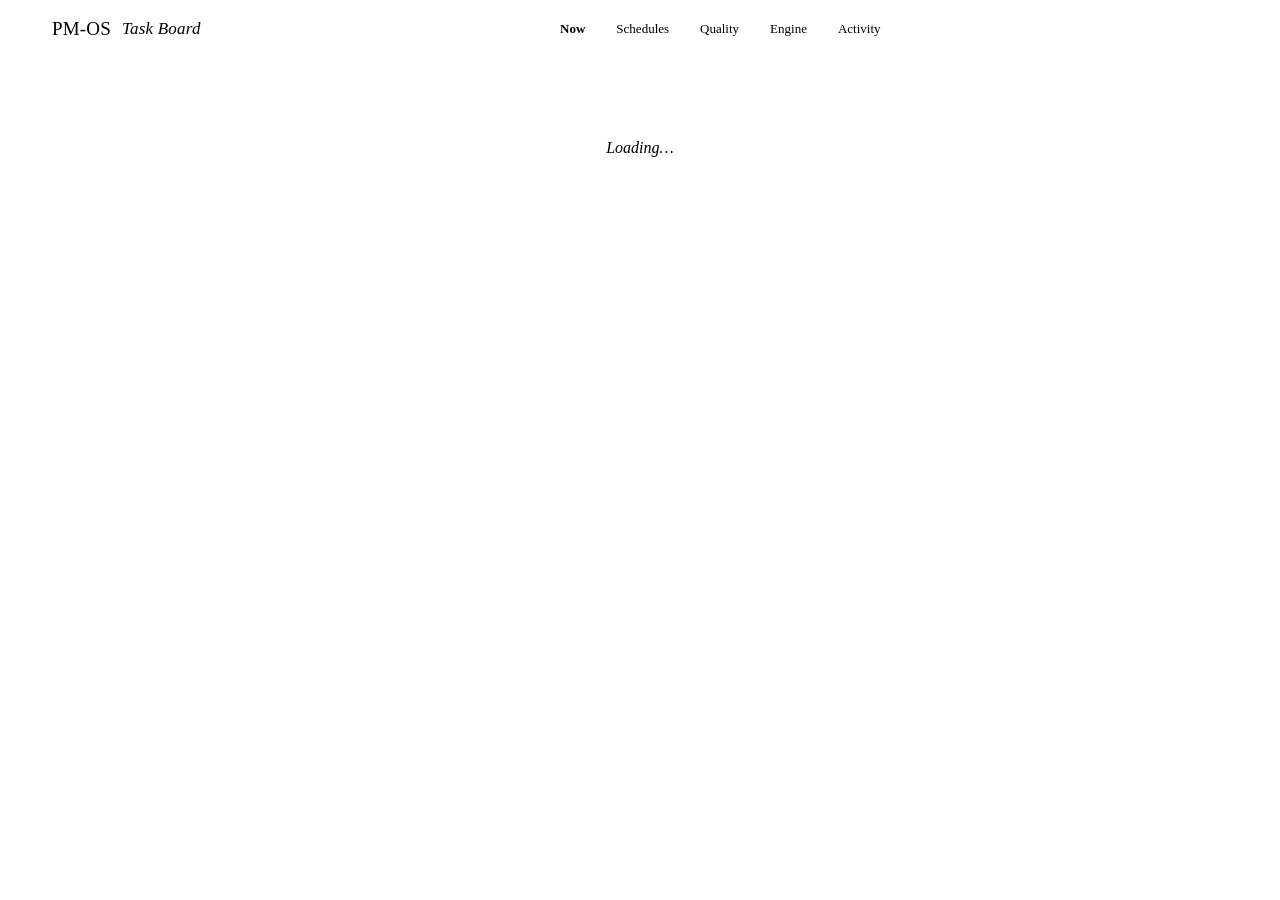
==== commit 18a8c204: "feat(board): add Modafinil mood + commit swappable theme system Adds the vaporwave/synthwave Modafin" ====
--- a/ui/task-board/index.html
+++ b/ui/task-board/index.html
@@ -7,41 +7,29 @@
 <link rel="preconnect" href="https://fonts.googleapis.com">
 <link rel="preconnect" href="https://fonts.gstatic.com" crossorigin>
 <link href="https://fonts.googleapis.com/css2?family=Spectral:ital,wght@0,400;0,500;0,600;1,400&family=Mulish:wght@400;500;600;700&display=swap" rel="stylesheet">
+
+<!-- ─── Moods · swappable themes ──────────────────────────────────
+     Each mood is a token-only stylesheet under themes/. To add one: drop its
+     <link> here, create themes/<id>.css, and register it in js/themes.js.
+     Full recipe in themes/README.md. ──────────────────────────────── -->
+<link rel="stylesheet" href="/themes/organic.css">
+<link rel="stylesheet" href="/themes/modafinil.css">
+<script>
+  // Apply the saved mood before first paint so there's no flash of a wrong palette.
+  document.documentElement.dataset.theme = localStorage.getItem('pmos-mood') || 'organic';
+</script>
 <style>
+  /* ════════════════════════════════════════════════════════════════════
+     MOODS · swappable themes   (recipe: themes/README.md)
+     The full palette for each mood lives in themes/<id>.css under the
+     selector [data-theme="<id>"], and is registered in js/themes.js.
+     A mood only ever redefines design TOKENS — every interaction
+     (proximity warmth, modals, routing, auto-refresh) stays identical.
+     This :root holds ONLY tokens DERIVED from a mood's primitives, so a
+     mood file never has to repeat them.
+     ════════════════════════════════════════════════════════════════════ */
   :root {
-    /* ─── Forest & Wood · dim restful dusk ─────────────────────────── */
-    --bg: oklch(0.198 0.014 128);
-    --bg-deep: oklch(0.170 0.013 128);
-    --surface: oklch(0.236 0.016 122);
-    --surface-hover: oklch(0.285 0.018 114);
-    --card-bg: oklch(0.220 0.015 124);
-    --border: oklch(0.322 0.016 116);
-    --border-soft: oklch(0.272 0.013 118);
-
-    --text: oklch(0.902 0.014 92);
-    --text-muted: oklch(0.722 0.016 96);
-    --text-dim: oklch(0.560 0.016 100);
-
-    /* very muted, dried-botanical accents */
-    --accent: oklch(0.748 0.046 140);
-    --accent-ink: oklch(0.205 0.020 140);
-    --success: oklch(0.738 0.048 150);
-    --warning: oklch(0.770 0.052 74);
-    --danger: oklch(0.706 0.055 46);
-
-    /* queue / type hues (muted, distinct) */
-    --q-agent: oklch(0.748 0.046 140);
-    --q-collab: oklch(0.772 0.050 74);
-    --q-human: oklch(0.736 0.040 232);
-    --q-waiting: oklch(0.640 0.022 90);
-
-    /* priority dots */
-    --prio-critical: oklch(0.706 0.055 46);
-    --prio-high: oklch(0.770 0.052 74);
-    --prio-medium: oklch(0.736 0.040 232);
-    --prio-low: oklch(0.560 0.016 100);
-
-    /* soft tints (badges / fills) */
+    /* soft tints (badges / fills) — derived from the active mood's hues */
     --accent-soft: color-mix(in oklab, var(--accent) 15%, transparent);
     --success-soft: color-mix(in oklab, var(--success) 14%, transparent);
     --warning-soft: color-mix(in oklab, var(--warning) 15%, transparent);
@@ -52,24 +40,13 @@
     --high-bg: var(--warning-soft);
     --medium-bg: var(--accent-soft);
     --low-bg: var(--surface-hover);
-
-    --r-card: 12px;
-    --r-lane: 16px;
-    --r-badge: 6px;
-    --r-btn: 9px;
-    --ease: 0.42s cubic-bezier(0.22, 0.61, 0.36, 1);
-
-    --paper: url("data:image/svg+xml,%3Csvg xmlns='http://www.w3.org/2000/svg' width='180' height='180'%3E%3Cfilter id='n'%3E%3CfeTurbulence type='fractalNoise' baseFrequency='0.9' numOctaves='2' stitchTiles='stitch'/%3E%3CfeColorMatrix type='saturate' values='0'/%3E%3C/filter%3E%3Crect width='100%25' height='100%25' filter='url(%23n)' opacity='0.022'/%3E%3C/svg%3E");
   }
 
   * { margin: 0; padding: 0; box-sizing: border-box; }
 
   body {
-    font-family: 'Mulish', -apple-system, BlinkMacSystemFont, 'Segoe UI', Helvetica, Arial, sans-serif;
-    background:
-      radial-gradient(1100px 620px at 78% -8%, color-mix(in oklab, var(--accent) 9%, transparent) 0%, transparent 58%),
-      radial-gradient(820px 520px at 2% 106%, color-mix(in oklab, var(--success) 7%, transparent) 0%, transparent 55%),
-      var(--bg);
+    font-family: var(--font-sans);
+    background: var(--app-bg);
     background-attachment: fixed;
     color: var(--text);
     line-height: 1.5;
@@ -83,7 +60,7 @@
     background-image: var(--paper);
     pointer-events: none;
     z-index: 1;
-    opacity: 0.7;
+    opacity: var(--paper-opacity, 0.7);
   }
 
   ::selection { background: color-mix(in oklab, var(--accent) 32%, transparent); }
@@ -103,7 +80,7 @@
     gap: 16px;
   }
   .topbar h1 {
-    font-family: 'Spectral', Georgia, serif;
+    font-family: var(--font-serif);
     font-size: 19px;
     font-weight: 500;
     letter-spacing: 0.01em;
@@ -172,21 +149,48 @@
   .tab-content { display: none; position: relative; z-index: 2; }
   .tab-content.active { display: block; }
 
-  /* ─── Board (legacy 4-col, retained) ──────────────────────────────── */
-  .board {
-    display: grid;
-    grid-template-columns: repeat(4, minmax(280px, 1fr));
-    gap: 16px; padding: 24px;
-    min-height: calc(100vh - 62px);
-    align-items: start;
-    position: relative; z-index: 2;
-  }
-  .lane { background: var(--surface); border: 1px solid var(--border-soft); border-radius: var(--r-lane); overflow: hidden; }
-  .lane-header { padding: 13px 16px; border-bottom: 1px solid var(--border-soft); display: flex; align-items: center; justify-content: space-between; font-weight: 600; font-size: 14px; }
-  .lane-header .count { background: var(--surface-hover); padding: 2px 9px; border-radius: 999px; font-size: 12px; color: var(--text-muted); }
-  .lane-body { padding: 9px; min-height: 100px; }
-  .status-group { margin-bottom: 10px; }
-  .status-label { font-size: 11px; text-transform: uppercase; letter-spacing: 1px; color: var(--text-dim); padding: 5px 8px; margin-bottom: 2px; }
+  /* ─── Mood control (swappable themes) ───────────────────────────── */
+  .topbar-right { display: flex; align-items: center; gap: 16px; }
+  .mood-control { position: relative; flex: 0 0 auto; }
+  .mood-btn {
+    display: inline-flex; align-items: center; gap: 8px;
+    background: transparent; border: 1px solid transparent;
+    color: var(--text-dim); font-family: inherit; font-size: 13px;
+    padding: 6px 11px; border-radius: var(--r-btn); cursor: pointer;
+    transition: background var(--ease), color var(--ease), border-color var(--ease);
+  }
+  .mood-btn:hover, .mood-btn[aria-expanded="true"] {
+    background: var(--surface-hover); color: var(--text); border-color: var(--border-soft);
+  }
+  .mood-chev { width: 13px; height: 13px; opacity: 0.7; transition: transform var(--ease); }
+  .mood-btn[aria-expanded="true"] .mood-chev { transform: rotate(180deg); }
+  .mood-menu {
+    position: absolute; top: calc(100% + 8px); right: 0; min-width: 254px;
+    background: color-mix(in oklab, var(--surface) 96%, transparent);
+    backdrop-filter: blur(10px);
+    border: 1px solid var(--border); border-radius: 13px; padding: 7px;
+    box-shadow: 0 26px 64px -30px rgba(0,0,0,0.85);
+    z-index: 120; display: none; transform-origin: top right;
+  }
+  .mood-menu.open { display: block; animation: mood-pop var(--ease); }
+  @keyframes mood-pop { from { opacity: 0; transform: translateY(-6px) scale(0.98); } to { opacity: 1; transform: none; } }
+  .mood-menu-head {
+    font-size: 10.5px; text-transform: uppercase; letter-spacing: 1px;
+    color: var(--text-dim); padding: 7px 10px 8px;
+  }
+  .mood-option {
+    display: flex; align-items: center; gap: 11px; width: 100%; text-align: left;
+    background: transparent; border: none; border-radius: 9px; padding: 9px 10px;
+    cursor: pointer; font-family: inherit; color: var(--text);
+    transition: background var(--ease);
+  }
+  .mood-option:hover { background: var(--surface-hover); }
+  .mood-option-text { display: flex; flex-direction: column; gap: 1px; flex: 1 1 auto; min-width: 0; }
+  .mood-option-name { font-size: 13.5px; font-weight: 600; }
+  .mood-option-blurb { font-size: 11.5px; color: var(--text-dim); overflow: hidden; text-overflow: ellipsis; white-space: nowrap; }
+  .mood-check { width: 16px; height: 16px; color: var(--accent); flex: 0 0 auto; opacity: 0; transition: opacity var(--ease); }
+  .mood-option[aria-checked="true"] .mood-check { opacity: 1; }
+  .mood-option[aria-checked="true"] .mood-option-name { color: var(--accent); }
 
   /* ═══════════════════════════════════════════════════════════════════
      CARD — calm, decluttered
@@ -221,7 +225,20 @@
   }
   .card-queue svg { width: 13px; height: 13px; }
   .card-head-right { display: inline-flex; align-items: center; gap: 9px; }
-  .card-id { font-size: 10.5px; color: var(--text-dim); font-family: 'Mulish', monospace; letter-spacing: 0.4px; white-space: nowrap; }
+  .card-id { font-size: 10.5px; color: var(--text-dim); letter-spacing: 0.4px; white-space: nowrap; font-variant-numeric: tabular-nums; }
+
+  /* judge score — quiet band-tinted rating, lives in the card head */
+  .card-score {
+    display: inline-flex; align-items: baseline; gap: 0.5px;
+    font-size: 11px; font-weight: 700; line-height: 1; letter-spacing: 0.2px;
+    padding: 3px 7px 3.5px; border-radius: 999px;
+    font-variant-numeric: tabular-nums; white-space: nowrap;
+    background: var(--tone-soft); color: var(--tone);
+  }
+  .card-score .card-score-of { font-size: 9px; font-weight: 600; opacity: 0.62; letter-spacing: 0; }
+  .card-score.good { --tone: var(--success); --tone-soft: var(--success-soft); }
+  .card-score.mid  { --tone: var(--warning); --tone-soft: var(--warning-soft); }
+  .card-score.low  { --tone: var(--danger);  --tone-soft: var(--danger-soft); }
 
   /* status marks */
   .status-mark { display: inline-flex; align-items: center; }
@@ -278,71 +295,6 @@
   .chip-waiting { color: var(--warning); background: var(--warning-soft); }
   .chip-cron { color: var(--text-muted); background: var(--surface-hover); }
   .chip-meeting { color: var(--success); background: var(--success-soft); }
-  .chip-judge { cursor: help; }
-  .chip-judge-good { color: var(--success); background: var(--success-soft); }
-  .chip-judge-mid { color: var(--warning); background: var(--warning-soft); }
-  .chip-judge-low { color: var(--danger); background: var(--danger-soft); }
-
-  /* ─── Quality — calm worker-trust view (read-only) ─────────────────── */
-  .quality-view { padding: 30px 24px; max-width: 920px; margin: 0 auto; min-height: calc(100vh - 62px); }
-  .quality-head { margin-bottom: 24px; }
-  .quality-head h3 { font-family: 'Spectral', serif; font-size: 22px; font-weight: 500; margin: 0 0 6px; color: var(--text); }
-  .quality-sub { font-size: 13px; color: var(--text-muted); line-height: 1.55; max-width: 580px; }
-  .quality-sub-dim { color: var(--text-dim); }
-  .quality-empty { padding: 24px; color: var(--text-dim); font-size: 13.5px; font-style: italic; }
-
-  .quality-grid { display: grid; grid-template-columns: repeat(auto-fill, minmax(280px, 1fr)); gap: 16px; }
-
-  /* one calm card per worker — generous breathing room, clear vertical rhythm */
-  .q-card { cursor: default; display: flex; flex-direction: column; gap: 18px; padding: 18px 18px 15px; margin-bottom: 0; }
-  .q-card-head { display: flex; align-items: baseline; justify-content: space-between; gap: 10px; }
-  .q-name { font-weight: 600; font-size: 14px; color: var(--text); flex: 1 1 auto; min-width: 0; overflow: hidden; text-overflow: ellipsis; white-space: nowrap; }
-  .q-phase-txt { flex: 0 0 auto; font-size: 11px; color: var(--text-dim); white-space: nowrap; }
-
-  /* loud score + sparkline that SHOWS the trend */
-  .q-headline { display: flex; align-items: flex-end; justify-content: space-between; gap: 12px; }
-  .q-score-num { font-family: 'Spectral', serif; font-size: 40px; font-weight: 500; color: var(--tone, var(--text)); line-height: 0.9; flex: 0 0 auto; letter-spacing: -0.01em; }
-  .q-score-of { font-size: 14px; color: var(--text-dim); font-family: 'Mulish', sans-serif; font-weight: 400; margin-left: 2px; letter-spacing: 0; }
-  .q-spark { width: 72px; height: 26px; flex: 0 0 auto; overflow: visible; color: var(--tone, var(--accent)); margin-bottom: 4px; }
-  .q-spark-line { fill: none; stroke: currentColor; stroke-width: 1.6; stroke-linecap: round; stroke-linejoin: round; opacity: 0.85; vector-effect: non-scaling-stroke; }
-  .q-spark-area { fill: currentColor; opacity: 0.10; stroke: none; }
-  .q-spark-dot { fill: currentColor; }
-
-  /* one compact dimension chart — vertical bars sharing a baseline */
-  .q-dims { display: flex; align-items: flex-end; gap: 4px; height: 76px; }
-  .q-dcol { flex: 1 1 0; display: flex; flex-direction: column; align-items: center; gap: 5px; height: 100%; justify-content: flex-end; }
-  .q-dval { font-size: 11px; color: var(--text-muted); font-variant-numeric: tabular-nums; line-height: 1; }
-  .q-dtrack { width: 100%; max-width: 26px; flex: 1 1 auto; display: flex; align-items: flex-end; background: linear-gradient(var(--border-soft), var(--border-soft)) center / 100% 1px no-repeat; border-radius: 4px; }
-  .q-dbar { display: block; width: 100%; border-radius: 4px 4px 2px 2px; background: color-mix(in oklab, var(--tone, var(--accent)) 52%, var(--surface-hover)); transition: height 0.6s cubic-bezier(0.22,0.61,0.36,1); }
-  .q-dlabel { font-size: 9.5px; color: var(--text-dim); letter-spacing: 0.2px; line-height: 1; }
-
-  .q-foot { display: flex; align-items: center; flex-wrap: wrap; gap: 4px 8px; font-size: 11.5px; color: var(--text-dim); padding-top: 13px; border-top: 1px solid var(--border-soft); }
-  .q-foot span { white-space: nowrap; }
-  .q-foot-sep { opacity: 0.5; }
-
-  .quality-section-title { font-family: 'Spectral', serif; font-size: 16px; font-weight: 500; color: var(--text); margin: 34px 0 12px; display: flex; align-items: baseline; gap: 10px; flex-wrap: wrap; }
-  .quality-section-sub { font-family: 'Mulish', sans-serif; font-size: 12px; color: var(--text-dim); font-weight: 400; }
-
-  .q-dis-list { display: flex; flex-direction: column; gap: 10px; }
-  .q-disagreement { display: flex; flex-direction: column; gap: 8px; padding: 14px 16px; margin-bottom: 0; }
-  .q-dis-head { display: flex; align-items: center; gap: 9px; }
-  .q-dis-id { font-size: 11px; font-family: 'Mulish', monospace; color: var(--text-dim); letter-spacing: 0.4px; white-space: nowrap; }
-  .q-dis-type { font-size: 11.5px; color: var(--text-dim); white-space: nowrap; }
-  .q-dis-verdicts { display: flex; align-items: center; gap: 16px; }
-  .q-judge { font-size: 12.5px; font-weight: 600; color: var(--tone, var(--text)); white-space: nowrap; }
-  .q-you { display: inline-flex; align-items: center; gap: 5px; font-size: 12.5px; color: var(--text-muted); white-space: nowrap; }
-  .q-you svg { width: 13px; height: 13px; }
-  .q-you-keep { color: var(--success); }
-  .q-you-flag { color: var(--danger); }
-  .q-dis-why { font-size: 12.5px; color: var(--text-muted); line-height: 1.55; }
-  .q-dis-note { font-size: 11.5px; color: var(--text-dim); line-height: 1.5; }
-
-  .q-card.tone-high { --tone: var(--accent); }
-  .q-card.tone-mid  { --tone: var(--warning); }
-  .q-card.tone-low  { --tone: var(--danger); }
-  .q-judge.tone-high { --tone: var(--success); }
-  .q-judge.tone-mid  { --tone: var(--warning); }
-  .q-judge.tone-low  { --tone: var(--danger); }
 
   .card-actions {
     display: flex; gap: 6px; margin-top: 12px; padding-top: 11px;
@@ -362,24 +314,6 @@
   .card-action:hover { color: var(--text); background: var(--surface); border-color: var(--border); }
   .card-action.primary { color: var(--accent); }
   .card-action.primary:hover { background: var(--accent-soft); border-color: color-mix(in oklab, var(--accent) 40%, transparent); }
-
-  /* legacy badge styles (modal, activity, board) — calmed */
-  .card-meta { display: flex; gap: 6px; flex-wrap: wrap; align-items: center; margin-top: 8px; }
-  .badge { font-size: 11px; padding: 2px 8px; border-radius: var(--r-badge); font-weight: 500; }
-  .badge-critical { background: var(--danger-soft); color: var(--danger); }
-  .badge-high { background: var(--warning-soft); color: var(--warning); }
-  .badge-medium { background: var(--accent-soft); color: var(--accent); }
-  .badge-low { background: var(--surface-hover); color: var(--text-dim); }
-  .badge-domain { background: var(--surface-hover); color: var(--text-muted); }
-  .badge-due { background: var(--accent-soft); color: var(--accent); }
-  .badge-overdue { background: var(--danger-soft); color: var(--danger); }
-  .badge-waiting { background: var(--warning-soft); color: var(--warning); }
-  .badge-meeting { background: var(--success-soft); color: var(--success); }
-  .badge-queue-human { background: color-mix(in oklab, var(--q-human) 16%, transparent); color: var(--q-human); }
-  .badge-queue-agent { background: var(--accent-soft); color: var(--accent); }
-  .badge-queue-collab { background: var(--warning-soft); color: var(--warning); }
-  .badge-queue-waiting { background: var(--surface-hover); color: var(--text-muted); }
-  .agent-icon { font-size: 12px; }
 
   /* ─── Modal ────────────────────────────────────────────────────────── */
   .modal-overlay {
@@ -402,7 +336,7 @@
   }
   @keyframes rise { from { transform: translateY(10px); opacity: 0; } to { transform: translateY(0); opacity: 1; } }
   .modal-header { display: flex; align-items: center; justify-content: space-between; padding: 18px 22px; border-bottom: 1px solid var(--border-soft); flex-shrink: 0; }
-  .modal-header h2 { font-family: 'Spectral', serif; font-size: 18px; font-weight: 500; line-height: 1.35; }
+  .modal-header h2 { font-family: var(--font-serif); font-size: 18px; font-weight: 500; line-height: 1.35; }
   .modal-close { background: none; border: none; color: var(--text-muted); font-size: 22px; cursor: pointer; padding: 2px 10px; border-radius: 8px; transition: background var(--ease), color var(--ease); }
   .modal-close:hover { background: var(--surface-hover); color: var(--text); }
   .modal-body { padding: 22px; overflow-y: auto; flex: 1; min-height: 0; }
@@ -522,7 +456,7 @@
     font-size: 13px;
   }
   .activity-date { color: var(--text-dim); font-size: 12px; white-space: nowrap; overflow: hidden; text-overflow: ellipsis; }
-  .activity-id { font-family: 'Mulish', monospace; font-size: 11px; color: var(--text-dim); white-space: nowrap; }
+  .activity-id { font-size: 11px; color: var(--text-dim); white-space: nowrap; font-variant-numeric: tabular-nums; }
   .activity-title { color: var(--text); overflow: hidden; text-overflow: ellipsis; white-space: nowrap; min-width: 0; }
   .activity-type { font-size: 12px; color: var(--text-muted); white-space: nowrap; overflow: hidden; text-overflow: ellipsis; }
   .activity-type.atype-agent   { color: var(--q-agent); }
@@ -585,17 +519,17 @@
   .worker-detail-section { margin-bottom: 18px; }
   .worker-detail-section-title { font-size: 11px; font-weight: 600; color: var(--text-muted); text-transform: uppercase; letter-spacing: 1px; margin-bottom: 7px; }
   .worker-tool-badges, .worker-skill-chips { display: flex; flex-wrap: wrap; gap: 6px; }
-  .worker-tool-badge { font-size: 11px; padding: 3px 9px; border-radius: 7px; background: var(--surface-hover); color: var(--text-dim); font-family: 'Mulish', monospace; }
+  .worker-tool-badge { font-size: 11px; padding: 3px 9px; border-radius: 7px; background: var(--surface-hover); color: var(--text-dim); }
   .worker-tool-badge.mcp { background: var(--accent-soft); color: var(--accent); }
   .worker-skill-chip { font-size: 11px; padding: 3px 9px; border-radius: 7px; background: var(--success-soft); color: var(--success); }
   .worker-match-rules { font-size: 12px; color: var(--text-dim); line-height: 1.7; }
   .worker-match-rules code { background: var(--surface-hover); padding: 1px 5px; border-radius: 4px; font-size: 11px; }
-  .worker-prompt-view { background: var(--bg); border: 1px solid var(--border-soft); border-radius: 9px; padding: 13px; font-family: 'Mulish', monospace; font-size: 11.5px; color: var(--text-dim); max-height: 300px; overflow-y: auto; white-space: pre-wrap; line-height: 1.6; }
+  .worker-prompt-view { background: var(--bg); border: 1px solid var(--border-soft); border-radius: 9px; padding: 13px; font-size: 11.5px; color: var(--text-dim); max-height: 300px; overflow-y: auto; white-space: pre-wrap; line-height: 1.6; }
 
   /* ─── Schedules / Cron — calm, decluttered ────────────────────────── */
   .cron-view { padding: 30px 24px; max-width: 600px; margin: 0 auto; min-height: calc(100vh - 62px); }
   .cron-head { display: flex; align-items: flex-start; justify-content: space-between; gap: 18px; margin-bottom: 24px; }
-  .cron-head h3 { font-family: 'Spectral', serif; font-size: 22px; font-weight: 500; color: var(--text); margin: 0 0 6px; }
+  .cron-head h3 { font-family: var(--font-serif); font-size: 22px; font-weight: 500; color: var(--text); margin: 0 0 6px; }
   .cron-head-sub { font-size: 13px; color: var(--text-muted); line-height: 1.55; max-width: 360px; }
   .cron-btn { background: var(--accent); color: var(--accent-ink); border: none; padding: 9px 17px; border-radius: 9px; cursor: pointer; font-size: 13px; font-family: inherit; font-weight: 600; transition: filter var(--ease); white-space: nowrap; flex: 0 0 auto; }
   .cron-btn:hover { filter: brightness(1.07); }
@@ -631,7 +565,7 @@
   .cron-toggle input:checked + .cron-toggle-slider { background: var(--accent-soft); border-color: var(--accent); }
   .cron-toggle input:checked + .cron-toggle-slider::before { transform: translateX(16px); background: var(--accent); }
   .cron-create { background: var(--surface); border: 1px solid var(--border-soft); border-radius: 13px; padding: 22px; }
-  .cron-create h3 { font-family: 'Spectral', serif; font-size: 17px; font-weight: 500; color: var(--text); margin: 0 0 18px 0; display: flex; justify-content: space-between; align-items: center; }
+  .cron-create h3 { font-family: var(--font-serif); font-size: 17px; font-weight: 500; color: var(--text); margin: 0 0 18px 0; display: flex; justify-content: space-between; align-items: center; }
   .cron-textarea { width: 100%; min-height: 180px; background: var(--bg); border: 1px solid var(--border); border-radius: 10px; color: var(--text); font-family: inherit; font-size: 13.5px; padding: 13px; resize: vertical; box-sizing: border-box; line-height: 1.6; }
   .cron-textarea:focus { outline: none; border-color: var(--accent); }
   .cron-textarea::placeholder { color: var(--text-dim); }
@@ -656,6 +590,67 @@
   .cron-history a:hover { text-decoration: underline; }
 
   /* ─── Toasts ──────────────────────────────────────────────────────── */
+  /* ─── Quality — calm worker-trust view (read-only) ─────────────────── */
+  .quality-view { padding: 30px 24px; max-width: 920px; margin: 0 auto; min-height: calc(100vh - 62px); }
+  .quality-head { margin-bottom: 24px; }
+  .quality-head h3 { font-family: var(--font-serif); font-size: 22px; font-weight: 500; margin: 0 0 6px; color: var(--text); }
+  .quality-sub { font-size: 13px; color: var(--text-muted); line-height: 1.55; max-width: 580px; }
+  .quality-sub-dim { color: var(--text-dim); }
+  .quality-empty { padding: 24px; color: var(--text-dim); font-size: 13.5px; font-style: italic; }
+
+  .quality-grid { display: grid; grid-template-columns: repeat(auto-fill, minmax(280px, 1fr)); gap: 16px; }
+
+  /* one calm card per worker — generous breathing room, clear vertical rhythm */
+  .q-card { cursor: default; display: flex; flex-direction: column; gap: 18px; padding: 18px 18px 15px; margin-bottom: 0; }
+  .q-card-head { display: flex; align-items: baseline; justify-content: space-between; gap: 10px; }
+  .q-name { font-weight: 600; font-size: 14px; color: var(--text); flex: 1 1 auto; min-width: 0; overflow: hidden; text-overflow: ellipsis; white-space: nowrap; }
+  .q-phase-txt { flex: 0 0 auto; font-size: 11px; color: var(--text-dim); white-space: nowrap; }
+
+  /* loud score + sparkline that SHOWS the trend */
+  .q-headline { display: flex; align-items: flex-end; justify-content: space-between; gap: 12px; }
+  .q-score-num { font-family: var(--font-serif); font-size: 40px; font-weight: 500; color: var(--tone, var(--text)); line-height: 0.9; flex: 0 0 auto; letter-spacing: -0.01em; }
+  .q-score-of { font-size: 14px; color: var(--text-dim); font-family: var(--font-sans); font-weight: 400; margin-left: 2px; letter-spacing: 0; }
+  .q-spark { width: 72px; height: 26px; flex: 0 0 auto; overflow: visible; color: var(--tone, var(--accent)); margin-bottom: 4px; }
+  .q-spark-line { fill: none; stroke: currentColor; stroke-width: 1.6; stroke-linecap: round; stroke-linejoin: round; opacity: 0.85; vector-effect: non-scaling-stroke; }
+  .q-spark-area { fill: currentColor; opacity: 0.10; stroke: none; }
+  .q-spark-dot { fill: currentColor; }
+
+  /* one compact dimension chart — vertical bars sharing a baseline */
+  .q-dims { display: flex; align-items: flex-end; gap: 4px; height: 76px; }
+  .q-dcol { flex: 1 1 0; display: flex; flex-direction: column; align-items: center; gap: 5px; height: 100%; justify-content: flex-end; }
+  .q-dval { font-size: 11px; color: var(--text-muted); font-variant-numeric: tabular-nums; line-height: 1; }
+  .q-dtrack { width: 100%; max-width: 26px; flex: 1 1 auto; display: flex; align-items: flex-end; background: linear-gradient(var(--border-soft), var(--border-soft)) center / 100% 1px no-repeat; border-radius: 4px; }
+  .q-dbar { display: block; width: 100%; border-radius: 4px 4px 2px 2px; background: color-mix(in oklab, var(--tone, var(--accent)) 52%, var(--surface-hover)); transition: height 0.6s cubic-bezier(0.22,0.61,0.36,1); }
+  .q-dlabel { font-size: 9.5px; color: var(--text-dim); letter-spacing: 0.2px; line-height: 1; }
+
+  .q-foot { display: flex; align-items: center; flex-wrap: wrap; gap: 4px 8px; font-size: 11.5px; color: var(--text-dim); padding-top: 13px; border-top: 1px solid var(--border-soft); }
+  .q-foot span { white-space: nowrap; }
+  .q-foot-sep { opacity: 0.5; }
+
+  .quality-section-title { font-family: var(--font-serif); font-size: 16px; font-weight: 500; color: var(--text); margin: 34px 0 12px; display: flex; align-items: baseline; gap: 10px; flex-wrap: wrap; }
+  .quality-section-sub { font-family: var(--font-sans); font-size: 12px; color: var(--text-dim); font-weight: 400; }
+
+  .q-dis-list { display: flex; flex-direction: column; gap: 10px; }
+  .q-disagreement { display: flex; flex-direction: column; gap: 8px; padding: 14px 16px; margin-bottom: 0; }
+  .q-dis-head { display: flex; align-items: center; gap: 9px; }
+  .q-dis-id { font-size: 11px; color: var(--text-dim); letter-spacing: 0.4px; white-space: nowrap; font-variant-numeric: tabular-nums; }
+  .q-dis-type { font-size: 11.5px; color: var(--text-dim); white-space: nowrap; }
+  .q-dis-verdicts { display: flex; align-items: center; gap: 16px; }
+  .q-judge { font-size: 12.5px; font-weight: 600; color: var(--tone, var(--text)); white-space: nowrap; }
+  .q-you { display: inline-flex; align-items: center; gap: 5px; font-size: 12.5px; color: var(--text-muted); white-space: nowrap; }
+  .q-you svg { width: 13px; height: 13px; }
+  .q-you-keep { color: var(--success); }
+  .q-you-flag { color: var(--danger); }
+  .q-dis-why { font-size: 12.5px; color: var(--text-muted); line-height: 1.55; }
+  .q-dis-note { font-size: 11.5px; color: var(--text-dim); line-height: 1.5; }
+
+  .q-card.tone-high { --tone: var(--accent); }
+  .q-card.tone-mid  { --tone: var(--warning); }
+  .q-card.tone-low  { --tone: var(--danger); }
+  .q-judge.tone-high { --tone: var(--success); }
+  .q-judge.tone-mid  { --tone: var(--warning); }
+  .q-judge.tone-low  { --tone: var(--danger); }
+
   .toast-container { position: fixed; top: 18px; right: 18px; z-index: 10000; display: flex; flex-direction: column; gap: 9px; pointer-events: none; }
   .toast { pointer-events: auto; padding: 11px 17px; border-radius: 10px; font-size: 13px; max-width: 380px; color: var(--text); background: var(--surface); border: 1px solid var(--border); box-shadow: 0 18px 44px -22px rgba(0,0,0,0.8); animation: toast-in var(--ease); cursor: pointer; }
   .toast.toast-error { border-color: color-mix(in oklab, var(--danger) 45%, var(--border)); background: var(--danger-soft); }
@@ -676,12 +671,247 @@
     .mark-running { animation: none; }
   }
 
-  @media (max-width: 1000px) { .board { grid-template-columns: repeat(2, minmax(260px, 1fr)); } }
   @media (max-width: 640px) {
-    .board { grid-template-columns: 1fr; }
     .topbar { flex-wrap: wrap; }
     .topbar-tabs { order: 3; width: 100%; overflow-x: auto; }
   }
+
+  /* ═══════════════════════════════════════════════════════════════════
+     TASK DETAIL — redesigned around the job-to-be-done:
+     review the output · understand the ask · leave evals · discuss · act
+     ═══════════════════════════════════════════════════════════════════ */
+
+  /* widen a touch — this is a workspace, not a dialog */
+  #modal-overlay .modal { max-width: 760px; }
+  .modal-header { align-items: flex-start; gap: 14px; }
+  .modal-header h2 { font-size: 19px; line-height: 1.4; padding-top: 1px; }
+  .modal-body { padding: 20px 24px 24px; }
+
+  /* ── Identity line (the keepers: id · type · status · source · when) ── */
+  .dt-identity {
+    display: flex; align-items: center; flex-wrap: wrap; gap: 7px 12px;
+    font-size: 12px; color: var(--text-muted);
+    padding-bottom: 16px; margin-bottom: 18px;
+    border-bottom: 1px solid var(--border-soft);
+  }
+  .dt-id { letter-spacing: 0.4px; color: var(--text-dim); font-variant-numeric: tabular-nums; }
+  .dt-type { display: inline-flex; align-items: center; gap: 5px; color: var(--q-color, var(--text-muted)); font-weight: 600; }
+  .dt-type svg { width: 13px; height: 13px; }
+  .dt-type.q-agent { --q-color: var(--q-agent); }
+  .dt-type.q-collab { --q-color: var(--q-collab); }
+  .dt-type.q-human { --q-color: var(--q-human); }
+  .dt-type.q-waiting { --q-color: var(--q-waiting); }
+  .dt-status { display: inline-flex; align-items: center; gap: 5px; }
+  .dt-status svg { width: 13px; height: 13px; }
+  .dt-status.is-running { color: var(--accent); }
+  .dt-status.is-needs-human { color: var(--warning); }
+  .dt-status.is-complete { color: var(--success); }
+  .dt-status.is-failed { color: var(--danger); }
+  .dt-status .mark-running { width: 8px; height: 8px; }
+  .dt-idsep { color: var(--text-dim); opacity: 0.45; }
+  .dt-source { display: inline-flex; align-items: center; gap: 5px; min-width: 0; }
+  .dt-source svg { width: 13px; height: 13px; color: var(--text-dim); flex: 0 0 auto; }
+  .dt-source span { overflow: hidden; text-overflow: ellipsis; white-space: nowrap; max-width: 220px; }
+  .dt-when { color: var(--text-dim); }
+
+  /* ── Output — PRIME real estate. Obsidian left, Word right (50/50). ── */
+  .dt-output-wrap { margin-bottom: 22px; }
+  .dt-art-grid { display: grid; grid-template-columns: 1fr 1fr; gap: 10px; }
+  .dt-artifact {
+    display: flex; flex-direction: column; gap: 6px;
+    padding: 14px 15px 13px; text-decoration: none; color: inherit;
+    border: 1px solid color-mix(in oklab, var(--accent) 24%, var(--border-soft));
+    background: color-mix(in oklab, var(--accent) 5%, var(--surface-hover));
+    border-radius: 12px;
+    transition: background var(--ease), border-color var(--ease), transform var(--ease);
+  }
+  .dt-artifact:hover { background: color-mix(in oklab, var(--accent) 11%, transparent); border-color: color-mix(in oklab, var(--accent) 42%, transparent); transform: translateY(-1px); }
+  .dt-artifact.doc { border-color: color-mix(in oklab, var(--success) 24%, var(--border-soft)); background: color-mix(in oklab, var(--success) 5%, var(--surface-hover)); }
+  .dt-artifact.doc:hover { background: color-mix(in oklab, var(--success) 11%, transparent); border-color: color-mix(in oklab, var(--success) 42%, transparent); }
+  .dt-art-top { display: flex; align-items: center; gap: 9px; }
+  .dt-art-icon { flex: 0 0 auto; width: 30px; height: 30px; border-radius: 8px; display: grid; place-items: center; background: var(--accent-soft); color: var(--accent); }
+  .dt-art-icon svg { width: 17px; height: 17px; }
+  .dt-artifact.doc .dt-art-icon { background: var(--success-soft); color: var(--success); }
+  .dt-art-kind { font-size: 10.5px; font-weight: 700; letter-spacing: 0.5px; text-transform: uppercase; color: var(--accent); }
+  .dt-artifact.doc .dt-art-kind { color: var(--success); }
+  .dt-art-name { font-size: 13.5px; font-weight: 600; color: var(--text); overflow: hidden; text-overflow: ellipsis; white-space: nowrap; }
+  .dt-art-path { font-size: 10.5px; color: var(--text-dim); overflow: hidden; text-overflow: ellipsis; white-space: nowrap; letter-spacing: 0.2px; }
+  .dt-art-open { display: inline-flex; align-items: center; gap: 5px; font-size: 12px; font-weight: 600; color: var(--accent); margin-top: 2px; }
+  .dt-artifact.doc .dt-art-open { color: var(--success); }
+  .dt-art-open svg { width: 13px; height: 13px; }
+  .dt-output-note { font-size: 12.5px; color: var(--text-muted); line-height: 1.5; margin: 10px 2px 0; }
+  .dt-output-empty {
+    display: flex; align-items: center; gap: 11px; padding: 15px 17px;
+    border: 1px solid var(--border-soft); border-radius: 12px;
+    background: color-mix(in oklab, var(--surface-hover) 45%, transparent);
+    color: var(--text-muted); font-size: 13px;
+  }
+  .dt-output-empty svg, .dt-output-empty .mark-running { width: 16px; height: 16px; flex: 0 0 auto; color: var(--text-dim); }
+
+  /* ── Section scaffold — soft hairline divider gives the eye a rest ── */
+  .dt-section { margin-top: 22px; padding-top: 22px; border-top: 1px solid var(--border-soft); }
+  .dt-section:empty { border-top: none; padding-top: 0; margin-top: 0; }
+  .dt-sec-head { display: flex; align-items: baseline; justify-content: space-between; gap: 10px; margin-bottom: 11px; }
+  .dt-sec-title { font-family: var(--font-serif); font-size: 15px; font-weight: 500; color: var(--text); letter-spacing: 0.01em; }
+  .dt-sec-hint { font-size: 11.5px; color: var(--text-dim); }
+  .dt-prose { font-size: 13.5px; line-height: 1.68; color: var(--text); white-space: pre-wrap; text-wrap: pretty; }
+  .dt-prose.dim { color: var(--text-muted); }
+  .dt-subsec { margin-top: 14px; }
+  .dt-subsec-label { font-size: 12px; font-weight: 600; color: var(--text-muted); margin-bottom: 5px; }
+  .dt-textbtn { font-size: 11.5px; padding: 3px 10px; border-radius: 7px; border: 1px solid var(--border-soft); background: transparent; color: var(--text-muted); cursor: pointer; font-family: inherit; transition: border-color var(--ease), color var(--ease); }
+  .dt-textbtn:hover { border-color: var(--accent); color: var(--accent); }
+
+  /* ── Pipeline — calm stacked panels, robust (no spine) ──────────── */
+  .dt-pipe { display: flex; flex-direction: column; gap: 8px; }
+  .dt-step {
+    background: color-mix(in oklab, var(--surface-hover) 45%, transparent);
+    border: 1px solid var(--border-soft); border-radius: 10px;
+    padding: 11px 13px;
+  }
+  .dt-step-head { display: flex; align-items: center; gap: 9px; }
+  .dt-step-dot { width: 8px; height: 8px; border-radius: 50%; background: var(--st, var(--text-dim)); flex: 0 0 auto; }
+  .dt-step.st-good { --st: var(--success); }
+  .dt-step.st-bad  { --st: var(--danger); }
+  .dt-step.st-run  { --st: var(--accent); }
+  .dt-step.st-run .dt-step-dot { animation: breathe 2.8s ease-in-out infinite; }
+  .dt-step-name { font-size: 13px; font-weight: 600; color: var(--text); white-space: nowrap; }
+  .dt-step-rate { margin-left: auto; display: inline-flex; align-items: center; gap: 4px; }
+  .dt-rate-btn {
+    display: inline-flex; align-items: center; justify-content: center;
+    width: 27px; height: 24px; border-radius: 7px; cursor: pointer;
+    border: 1px solid var(--border-soft); background: transparent; color: var(--text-dim);
+    transition: all var(--ease);
+  }
+  .dt-rate-btn svg { width: 14px; height: 14px; }
+  .dt-rate-btn:hover { color: var(--text); border-color: var(--border); background: var(--surface-hover); }
+  .dt-rate-btn.on-up { color: var(--success); border-color: color-mix(in oklab, var(--success) 45%, transparent); background: var(--success-soft); }
+  .dt-rate-btn.on-down { color: var(--danger); border-color: color-mix(in oklab, var(--danger) 45%, transparent); background: var(--danger-soft); }
+  .dt-rate-note { width: auto; padding: 0 8px; gap: 5px; font-size: 11.5px; font-weight: 600; }
+  .dt-step-out { font-size: 12.5px; color: var(--text-muted); line-height: 1.55; margin-top: 8px; padding-left: 17px; }
+  .dt-anno { margin-top: 9px; display: none; }
+  .dt-anno.open { display: block; }
+  .dt-anno textarea { width: 100%; box-sizing: border-box; background: var(--bg); border: 1px solid var(--border); color: var(--text); border-radius: 9px; padding: 9px 11px; font-size: 12.5px; font-family: inherit; resize: vertical; min-height: 52px; }
+  .dt-anno textarea:focus { outline: none; border-color: var(--accent); }
+  .dt-anno-actions { display: flex; gap: 7px; margin-top: 7px; }
+  .dt-saved-note { margin-top: 8px; padding: 9px 12px; background: var(--surface-hover); border-radius: 9px; font-size: 12px; color: var(--text-muted); line-height: 1.55; }
+  .dt-saved-note .who { color: var(--text-dim); font-size: 11px; display: inline-flex; align-items: center; gap: 5px; margin-bottom: 3px; font-weight: 600; }
+  .dt-saved-note .who svg { width: 12px; height: 12px; }
+  .dt-saved-note.judge { background: var(--accent-soft); color: var(--text); border: 1px solid color-mix(in oklab, var(--accent) 22%, transparent); }
+  .dt-saved-note.judge .who { color: var(--accent); }
+  .dt-pipe-link { display: inline-flex; align-items: center; gap: 6px; margin-top: 4px; font-size: 12px; color: var(--text-muted); text-decoration: none; }
+  .dt-pipe-link:hover { color: var(--accent); }
+  .dt-pipe-link svg { width: 13px; height: 13px; }
+
+  /* ── Meeting — two columns: the invite · pick a time ──────────────── */
+  .dt-meeting { display: grid; grid-template-columns: 1fr 1fr; gap: 22px; align-items: start; }
+  .dt-mcol-label { font-size: 11px; font-weight: 700; letter-spacing: 0.5px; text-transform: uppercase; color: var(--text-dim); margin-bottom: 11px; }
+  .dt-mline { display: flex; align-items: center; gap: 9px; margin-bottom: 12px; }
+  .dt-mline-icon { width: 15px; height: 15px; color: var(--text-dim); flex: 0 0 auto; }
+  .dt-mline-icon svg { width: 15px; height: 15px; }
+  .dt-mtitle { font-size: 15px; font-weight: 600; color: var(--text); line-height: 1.4; }
+  .dt-mwhen { font-size: 13px; color: var(--text-muted); white-space: nowrap; }
+  /* attendees as a calm list */
+  .dt-att-list { display: flex; flex-direction: column; }
+  .dt-att { display: flex; align-items: center; gap: 10px; padding: 6px 0; }
+  .dt-att-avatar { flex: 0 0 auto; width: 28px; height: 28px; border-radius: 50%; display: grid; place-items: center; font-size: 11px; font-weight: 700; color: var(--accent); background: var(--accent-soft); }
+  .dt-att-main { min-width: 0; display: flex; flex-direction: column; line-height: 1.3; }
+  .dt-att-name { font-size: 13px; color: var(--text); overflow: hidden; text-overflow: ellipsis; white-space: nowrap; }
+  .dt-att-email { font-size: 11px; color: var(--text-dim); overflow: hidden; text-overflow: ellipsis; white-space: nowrap; }
+  .dt-att-remove { margin-left: auto; flex: 0 0 auto; cursor: pointer; color: var(--text-dim); font-size: 16px; line-height: 1; padding: 2px 4px; border-radius: 5px; }
+  .dt-att-remove:hover { color: var(--danger); background: var(--danger-soft); }
+  .dt-att-add { margin-top: 8px; }
+  /* time-slot picker — clean selectable rows */
+  .dt-slots { display: flex; flex-direction: column; gap: 7px; }
+  .dt-slot { display: flex; align-items: center; gap: 11px; padding: 11px 13px; border: 1px solid var(--border-soft); border-radius: 10px; cursor: pointer; transition: border-color var(--ease), background var(--ease); }
+  .dt-slot:hover { border-color: var(--border); background: var(--surface-hover); }
+  .dt-slot.selected { border-color: var(--accent); background: var(--accent-soft); }
+  .dt-slot-radio { flex: 0 0 auto; width: 15px; height: 15px; border-radius: 50%; border: 1.5px solid var(--text-dim); display: grid; place-items: center; }
+  .dt-slot.selected .dt-slot-radio { border-color: var(--accent); }
+  .dt-slot.selected .dt-slot-radio::after { content: ''; width: 7px; height: 7px; border-radius: 50%; background: var(--accent); }
+  .dt-slot-label { font-size: 13px; color: var(--text); }
+  .dt-recurring { display: flex; align-items: center; gap: 10px; margin-top: 14px; font-size: 13px; color: var(--text-muted); }
+  .dt-recurring label { display: inline-flex; align-items: center; gap: 7px; cursor: pointer; }
+  .dt-recurring input[type="checkbox"] { accent-color: var(--accent); }
+  @media (max-width: 620px) { .dt-meeting { grid-template-columns: 1fr; } }
+
+  /* ── Message — a calm preview of what will be sent ────────────────── */
+  .dt-msg-to { display: flex; align-items: center; flex-wrap: wrap; gap: 8px 14px; margin-bottom: 12px; font-size: 12.5px; color: var(--text-muted); }
+  .dt-msg-chip { display: inline-flex; align-items: center; gap: 7px; }
+  .dt-msg-chip .k { color: var(--text-dim); }
+  .dt-msg-avatar { width: 24px; height: 24px; border-radius: 50%; display: grid; place-items: center; font-size: 10px; font-weight: 700; color: var(--q-human); background: color-mix(in oklab, var(--q-human) 16%, transparent); }
+  .dt-msg-channel { display: inline-flex; align-items: center; gap: 6px; color: var(--text-muted); }
+  .dt-msg-channel svg { width: 14px; height: 14px; color: var(--text-dim); }
+  .dt-msg-bubble {
+    position: relative; padding: 14px 16px; border-radius: 12px;
+    background: var(--surface-hover); border: 1px solid var(--border-soft);
+    font-size: 13.5px; line-height: 1.62; color: var(--text); white-space: pre-wrap; text-wrap: pretty;
+  }
+  .dt-msg-bubble.email { background: var(--bg); }
+  .dt-msg-subject { font-weight: 600; color: var(--text); margin-bottom: 8px; padding-bottom: 8px; border-bottom: 1px solid var(--border-soft); }
+  .dt-msg-edit { margin-top: 9px; }
+  .dt-msg-edit textarea { width: 100%; box-sizing: border-box; min-height: 120px; padding: 12px 14px; border-radius: 12px; border: 1px solid var(--border); background: var(--bg); color: var(--text); font-size: 13.5px; font-family: inherit; line-height: 1.62; resize: vertical; }
+  .dt-msg-edit textarea:focus { outline: none; border-color: var(--accent); }
+  .dt-msg-edit-actions { display: flex; gap: 7px; margin-top: 8px; }
+
+  /* ── Summary — demoted metadata, parked next to the pipeline ─────── */
+  .dt-summary { display: grid; grid-template-columns: repeat(2, 1fr); gap: 9px 22px; }
+  .dt-sum-item { display: flex; flex-direction: column; gap: 2px; min-width: 0; }
+  .dt-sum-k { font-size: 11px; color: var(--text-dim); }
+  .dt-sum-v { font-size: 13px; color: var(--text); overflow: hidden; text-overflow: ellipsis; }
+
+  /* ── Thread — activity + comments, one calm timeline, no left bar ── */
+  .dt-thread { display: flex; flex-direction: column; }
+  .dt-event { display: grid; grid-template-columns: 14px 1fr; column-gap: 11px; padding: 11px 0; border-bottom: 1px solid var(--border-soft); }
+  .dt-event:last-of-type { border-bottom: none; }
+  .dt-ev-dot { width: 7px; height: 7px; border-radius: 50%; margin-top: 6px; background: var(--text-dim); }
+  .dt-event.ev-question .dt-ev-dot { background: var(--warning); }
+  .dt-event.ev-error .dt-ev-dot { background: var(--danger); }
+  .dt-event.ev-output .dt-ev-dot { background: var(--success); }
+  .dt-event.ev-status-change .dt-ev-dot { background: var(--accent); }
+  .dt-event.ev-comment .dt-ev-dot { background: var(--q-human); }
+  .dt-ev-meta { font-size: 11.5px; color: var(--text-dim); margin-bottom: 3px; display: flex; gap: 7px; align-items: baseline; flex-wrap: wrap; }
+  .dt-ev-actor { color: var(--text-muted); font-weight: 600; white-space: nowrap; }
+  .dt-ev-kind { font-size: 10.5px; text-transform: lowercase; letter-spacing: 0.3px; color: var(--text-dim); }
+  .dt-ev-body { font-size: 13px; line-height: 1.6; color: var(--text); white-space: pre-wrap; }
+  .dt-composer { display: flex; flex-direction: column; gap: 9px; margin-top: 16px; }
+  .dt-composer textarea { width: 100%; box-sizing: border-box; padding: 11px 13px; border-radius: 10px; border: 1px solid var(--border); background: var(--bg); color: var(--text); font-size: 13.5px; font-family: inherit; resize: vertical; min-height: 70px; }
+  .dt-composer textarea:focus { outline: none; border-color: var(--accent); }
+  .dt-composer-actions { display: flex; justify-content: flex-end; }
+
+  /* ── Footer — regrouped by job: utilities left, the act on the right ─ */
+  .modal-actions { justify-content: space-between; align-items: center; }
+  .dt-foot-left, .dt-foot-right { display: flex; gap: 8px; align-items: center; flex-wrap: wrap; }
+  .modal-actions .btn { display: inline-flex; align-items: center; gap: 6px; }
+  .modal-actions .btn svg { width: 14px; height: 14px; }
+  .btn-quiet { background: transparent; border-color: transparent; color: var(--text-muted); }
+  .btn-quiet:hover { background: var(--surface-hover); border-color: var(--border-soft); color: var(--text); }
+
+  /* ── Confirm dialog — one shared, styled confirmation ────────────── */
+  .confirm-overlay {
+    display: none; position: fixed; inset: 0; z-index: 300;
+    background: color-mix(in oklab, var(--bg-deep) 72%, transparent);
+    backdrop-filter: blur(3px);
+    justify-content: center; align-items: center; padding: 24px;
+  }
+  .confirm-overlay.active { display: flex; animation: fade-in var(--ease); }
+  .confirm-box {
+    background: var(--surface); border: 1px solid var(--border);
+    border-radius: 14px; width: 100%; max-width: 420px;
+    padding: 22px 24px 18px;
+    box-shadow: 0 40px 90px -40px rgba(0,0,0,0.85);
+    animation: rise var(--ease);
+  }
+  .confirm-title { font-family: var(--font-serif); font-size: 18px; font-weight: 500; color: var(--text); line-height: 1.35; margin-bottom: 8px; }
+  .confirm-msg { font-size: 13.5px; color: var(--text-muted); line-height: 1.6; margin-bottom: 20px; text-wrap: pretty; }
+  .confirm-actions { display: flex; align-items: center; justify-content: flex-end; gap: 9px; }
+  .confirm-box .btn:focus-visible { outline: 2px solid var(--accent); outline-offset: 2px; }
+  .confirm-hint { margin-right: auto; font-size: 11px; color: var(--text-dim); display: inline-flex; align-items: center; gap: 5px; }
+  .confirm-hint kbd {
+    font-family: inherit; font-size: 10px; color: var(--text-muted);
+    background: var(--surface-hover); border: 1px solid var(--border-soft);
+    border-radius: 5px; padding: 1px 5px; line-height: 1.4;
+  }
+  @media (max-width: 460px) { .confirm-hint { display: none; } }
 </style>
 </head>
 <body>
@@ -696,7 +926,10 @@
     <button class="topbar-tab" data-tab="engine" onclick="switchTab('engine')">Engine</button>
     <button class="topbar-tab" data-tab="activity" onclick="switchTab('activity')">Activity</button>
   </div>
-  <div class="topbar-stats" id="stats"></div>
+  <div class="topbar-right">
+    <div class="topbar-stats" id="stats"></div>
+    <div class="mood-control" id="mood-control"></div>
+  </div>
 </div>
 
 <div id="tab-now" class="tab-content active">
@@ -739,7 +972,21 @@
   </div>
 </div>
 
+<!-- Confirm Dialog (shared, app-wide) -->
+<div class="confirm-overlay" id="confirm-overlay" role="dialog" aria-modal="true" aria-labelledby="confirm-title">
+  <div class="confirm-box">
+    <h3 class="confirm-title" id="confirm-title"></h3>
+    <p class="confirm-msg" id="confirm-msg"></p>
+    <div class="confirm-actions">
+      <span class="confirm-hint"><kbd>↵</kbd> confirm · <kbd>esc</kbd> cancel</span>
+      <button class="btn btn-quiet" id="confirm-cancel">Cancel</button>
+      <button class="btn btn-primary" id="confirm-ok">Confirm</button>
+    </div>
+  </div>
+</div>
+
 <script src="/js/core.js"></script>
+<script src="/js/themes.js"></script>
 <script src="/js/icons.js"></script>
 <script src="/js/router.js"></script>
 <script src="/js/tasks.js"></script>
